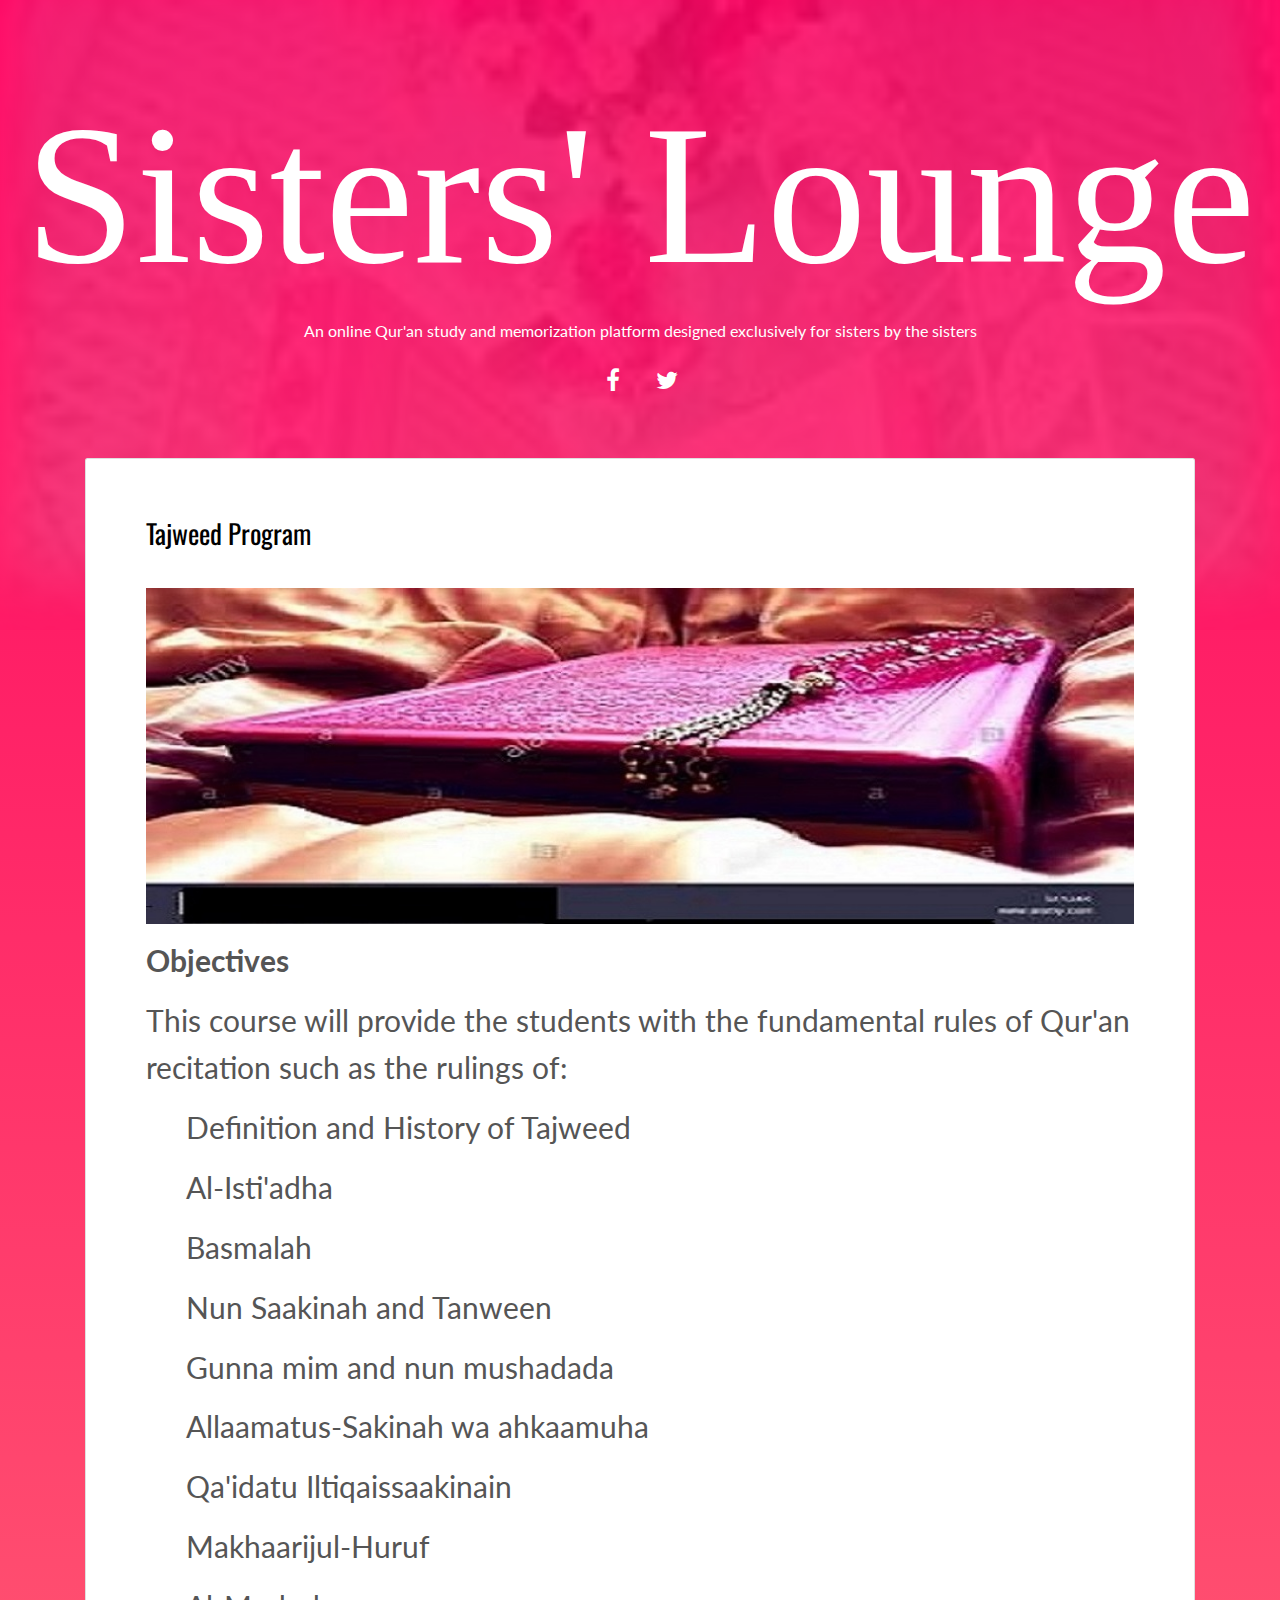
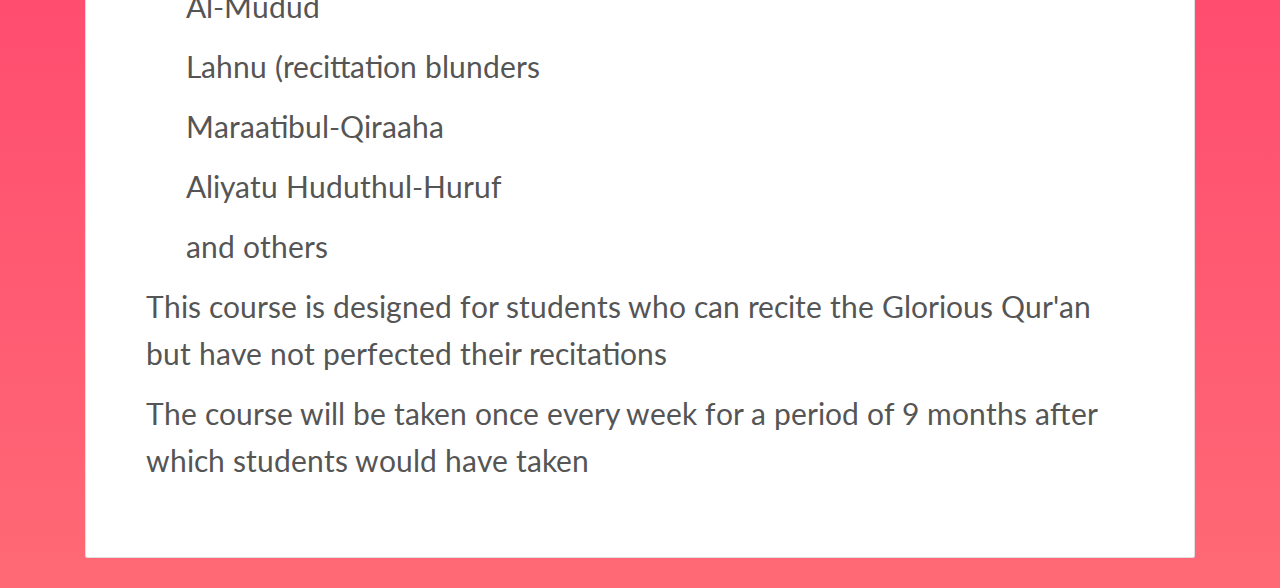
==== tajweed.html @ 4f0c455f "Add files via upload" ====
<!DOCTYPE html>
<html lang="en">

<head>
  <meta charset="UTF-8">
  <meta content="IE=edge" http-equiv="X-UA-Compatible">
 
  <title> Tajweed program</title>  
  <link rel="stylesheet" href="https://stackpath.bootstrapcdn.com/bootstrap/4.3.1/css/bootstrap.min.css" integrity="sha384-ggOyR0iXCbMQv3Xipma34MD+dH/1fQ784/j6cY/iJTQUOhcWr7x9JvoRxT2MZw1T" crossorigin="anonymous">
    
    <!-- Your own stylesheet -->
   													 
<link href="./main.d8e0d294.css" rel="stylesheet">
<link rel="stylesheet" type="text/css" href="style.css">


</head>

<body class="">

<!-- Add your content of header -->
<div class="background-color-layer" style="background-image: url('q4.jpg')"
></div> 

<main class="content-wrapper">
  <header class="white-text-container section-container">
    <div class="text-center">
      <h1>Sisters' Lounge</h1>
      <p>An online Qur'an study and memorization platform designed exclusively for sisters by the sisters</p>
      <p>
        <a class="fa-icon fa-icon-2x" href="/https://www.facebook.com/Sisterslounge?ref=bookmarks/" title="">
          <i class="fa fa-facebook"></i>
        </a>
        <a class="fa-icon fa-icon-2x" href="https://twitter.com/6terslounge/" title="">
          <i class="fa fa-twitter"></i>
        </a>
        
       
      </p>
    </div>
  </header>



<!-- Add your site or app content here -->
 
 <div class="container">
   <div class="row">
     <div class="col-xs-12">

        <div class="card">
          <div class="card-block">
            <h2> Tajweed Program</h2>
            <div class="row">
              <div class="col-md-12">
                <p><img src="quran 1.jpg" class="img-responsive" alt=""></p>
              </div>
              <div class="col-md-12 intro">

              <p><strong>Objectives</strong></p>
              <p>This course will provide the students with the fundamental rules of Qur'an recitation such as the rulings of:</p>
              <ul>Definition and History of Tajweed</ul>
              <ul>Al-Isti'adha</ul>
              <ul>Basmalah</ul>
              <ul>Nun Saakinah and Tanween</ul>
              <ul> Gunna mim and nun mushadada</ul> 
              <ul>Allaamatus-Sakinah wa ahkaamuha</ul>
              <ul>Qa'idatu Iltiqaissaakinain</ul>
              <ul> Makhaarijul-Huruf</ul>
              <ul>Al-Mudud</ul>
              <ul>Lahnu (recittation blunders</ul>
              <ul>Maraatibul-Qiraaha</ul>
              <ul>Aliyatu Huduthul-Huruf</ul>
              <ul> and others</ul>

              <p>This course is designed for students who can recite the Glorious Qur'an but have not perfected their recitations</p>

              <p> The course will be taken once every week for a period of 9 months after which students would have taken </p>

              </div>
            </div>
          </div>
        </div>
      </div>
    </div>
  </div>
</main>
</body>

</html>
---- main.d8e0d294.css ----
@import url(https://fonts.googleapis.com/css?family=Lato:400,700|Oswald);@import url(https://maxcdn.bootstrapcdn.com/font-awesome/4.7.0/css/font-awesome.min.css);/*!
 * Bootstrap v3.3.7 (http://getbootstrap.com)
 * Copyright 2011-2016 Twitter, Inc.
 * Licensed under MIT (https://github.com/twbs/bootstrap/blob/master/LICENSE)
 */
/*! normalize.css v3.0.3 | MIT License | github.com/necolas/normalize.css */html{font-family:sans-serif;-ms-text-size-adjust:100%;-webkit-text-size-adjust:100%}body{margin:0}article,aside,details,figcaption,figure,footer,header,hgroup,main,menu,nav,section,summary{display:block}audio,canvas,progress,video{display:inline-block;vertical-align:baseline}audio:not([controls]){display:none;height:0}[hidden],template{display:none}a{background-color:transparent}a:active,a:hover{outline:0}abbr[title]{border-bottom:1px dotted}b,strong{font-weight:700}dfn{font-style:italic}h1{font-size:2em;margin:.67em 0}mark{background:#ff0;color:#000}small{font-size:80%}sub,sup{font-size:75%;line-height:0;position:relative;vertical-align:baseline}sup{top:-.5em}sub{bottom:-.25em}img{border:0}svg:not(:root){overflow:hidden}figure{margin:1em 40px}hr{box-sizing:content-box;height:0}pre{overflow:auto}code,kbd,pre,samp{font-family:monospace,monospace;font-size:1em}button,input,optgroup,select,textarea{color:inherit;font:inherit;margin:0}button{overflow:visible}button,select{text-transform:none}button,html input[type=button],input[type=reset],input[type=submit]{-webkit-appearance:button;cursor:pointer}button[disabled],html input[disabled]{cursor:default}button::-moz-focus-inner,input::-moz-focus-inner{border:0;padding:0}input{line-height:normal}input[type=checkbox],input[type=radio]{box-sizing:border-box;padding:0}input[type=number]::-webkit-inner-spin-button,input[type=number]::-webkit-outer-spin-button{height:auto}input[type=search]{-webkit-appearance:textfield;box-sizing:content-box}input[type=search]::-webkit-search-cancel-button,input[type=search]::-webkit-search-decoration{-webkit-appearance:none}fieldset{border:1px solid silver;margin:0 2px;padding:.35em .625em .75em}textarea{overflow:auto}optgroup{font-weight:700}table{border-collapse:collapse;border-spacing:0}td,th{padding:0}

/*! Source: https://github.com/h5bp/html5-boilerplate/blob/master/src/css/main.css */@media print{*,:after,:before{background:transparent!important;color:#999!important;box-shadow:none!important;text-shadow:none!important}a,a:visited{text-decoration:underline}a[href]:after{content:" (" attr(href) ")"}abbr[title]:after{content:" (" attr(title) ")"}a[href^="#"]:after,a[href^="javascript:"]:after{content:""}blockquote,pre{border:1px solid #999;page-break-inside:avoid}thead{display:table-header-group}img,tr{page-break-inside:avoid}img{max-width:100%!important}h2,h3,p{orphans:3;widows:3}h2,h3{page-break-after:avoid}.navbar{display:none}.btn>.caret,.dropup>.btn>.caret{border-top-color:#000!important}.label{border:1px solid #000}.table{border-collapse:collapse!important}.table td,.table th{background-color:#fff!important}.table-bordered td,.table-bordered th{border:1px solid #ddd!important}}*,:after,:before{-webkit-box-sizing:border-box;-moz-box-sizing:border-box;box-sizing:border-box}html{font-size:10px;-webkit-tap-highlight-color:transparent}body{font-family:Lato,Helvetica,Arial,sans-serif;font-size:16px;line-height:1.58;color:#555;background-color:#fff}button,input,select,textarea{font-family:inherit;font-size:inherit;line-height:inherit}a{color:#ff0060;text-decoration:none}a:focus,a:hover{color:#b30043;text-decoration:underline}a:focus{outline:5px auto -webkit-focus-ring-color;outline-offset:-2px}figure{margin:0}img{vertical-align:middle}.img-responsive{display:block;max-width:100%;height:auto}.img-rounded{border-radius:6px}.img-thumbnail{padding:4px;line-height:1.58;background-color:#fff;border:1px solid #ddd;border-radius:4px;-webkit-transition:all .2s ease-in-out;-o-transition:all .2s ease-in-out;transition:all .2s ease-in-out;display:inline-block;max-width:100%;height:auto}.img-circle{border-radius:50%}hr{margin-top:25px;margin-bottom:25px;border:0;border-top:1px solid #eee}.sr-only{position:absolute;width:1px;height:1px;margin:-1px;padding:0;overflow:hidden;clip:rect(0,0,0,0);border:0}.sr-only-focusable:active,.sr-only-focusable:focus{position:static;width:auto;height:auto;margin:0;overflow:visible;clip:auto}[role=button]{cursor:pointer}.h1,.h2,.h3,.h4,.h5,.h6,h1,h2,h3,h4,h5,h6{font-family:Oswald,Helvetica,Arial,sans-serif;font-weight:400;line-height:1.1;color:#000}.h1 .small,.h1 small,.h2 .small,.h2 small,.h3 .small,.h3 small,.h4 .small,.h4 small,.h5 .small,.h5 small,.h6 .small,.h6 small,h1 .small,h1 small,h2 .small,h2 small,h3 .small,h3 small,h4 .small,h4 small,h5 .small,h5 small,h6 .small,h6 small{font-weight:400;line-height:1;color:#777}.h1,.h2,.h3,h1,h2,h3{margin-top:25px;margin-bottom:12.5px}.h1 .small,.h1 small,.h2 .small,.h2 small,.h3 .small,.h3 small,h1 .small,h1 small,h2 .small,h2 small,h3 .small,h3 small{font-size:65%}.h4,.h5,.h6,h4,h5,h6{margin-top:12.5px;margin-bottom:12.5px}.h4 .small,.h4 small,.h5 .small,.h5 small,.h6 .small,.h6 small,h4 .small,h4 small,h5 .small,h5 small,h6 .small,h6 small{font-size:75%}.h1,h1{font-size:63px}.h2,h2{font-size:27px}.h3,.h4,h3,h4{font-size:20px}.h5,h5{font-size:18px}.h6,h6{font-size:14px}p{margin:0 0 12.5px}.lead{margin-bottom:25px;font-size:18px;font-weight:300;line-height:1.4}@media (min-width:768px){.lead{font-size:24px}}.small,small{font-size:87%}.mark,mark{background-color:#fcf8e3;padding:.2em}.text-left{text-align:left}.text-right{text-align:right}.text-center{text-align:center}.text-justify{text-align:justify}.text-nowrap{white-space:nowrap}.text-lowercase{text-transform:lowercase}.initialism,.text-uppercase{text-transform:uppercase}.text-capitalize{text-transform:capitalize}.text-muted{color:#777}.text-primary{color:#ff0060}a.text-primary:focus,a.text-primary:hover{color:#cc004d}.text-success{color:#fff}a.text-success:focus,a.text-success:hover{color:#e6e6e6}.text-info{color:#31708f}a.text-info:focus,a.text-info:hover{color:#245269}.text-warning{color:#8a6d3b}a.text-warning:focus,a.text-warning:hover{color:#66512c}.text-danger{color:#fff}a.text-danger:focus,a.text-danger:hover{color:#e6e6e6}.bg-primary{color:#fff;background-color:#ff0060}a.bg-primary:focus,a.bg-primary:hover{background-color:#cc004d}.bg-success{background-color:#87e329}a.bg-success:focus,a.bg-success:hover{background-color:#6dc019}.bg-info{background-color:#d9edf7}a.bg-info:focus,a.bg-info:hover{background-color:#afd9ee}.bg-warning{background-color:#fcf8e3}a.bg-warning:focus,a.bg-warning:hover{background-color:#f7ecb5}.bg-danger{background-color:#ff2c74}a.bg-danger:focus,a.bg-danger:hover{background-color:#f80055}.page-header{padding-bottom:11.5px;margin:50px 0 25px;border-bottom:1px solid #eee}ol,ul{margin-top:0;margin-bottom:12.5px}ol ol,ol ul,ul ol,ul ul{margin-bottom:0}.list-inline,.list-unstyled{padding-left:0;list-style:none}.list-inline{margin-left:-5px}.list-inline>li{display:inline-block;padding-left:5px;padding-right:5px}dl{margin-top:0;margin-bottom:25px}dd,dt{line-height:1.58}dt{font-weight:700}dd{margin-left:0}.dl-horizontal dd:after,.dl-horizontal dd:before{content:" ";display:table}.dl-horizontal dd:after{clear:both}@media (min-width:768px){.dl-horizontal dt{float:left;width:160px;clear:left;text-align:right;overflow:hidden;text-overflow:ellipsis;white-space:nowrap}.dl-horizontal dd{margin-left:180px}}abbr[data-original-title],abbr[title]{cursor:help;border-bottom:1px dotted #777}.initialism{font-size:90%}blockquote{padding:12.5px 25px;margin:0 0 25px;font-size:20px;border-left:5px solid #eee}blockquote ol:last-child,blockquote p:last-child,blockquote ul:last-child{margin-bottom:0}blockquote .small,blockquote footer,blockquote small{display:block;font-size:80%;line-height:1.58;color:#777}blockquote .small:before,blockquote footer:before,blockquote small:before{content:"\2014   \A0"}.blockquote-reverse,blockquote.pull-right{padding-right:15px;padding-left:0;border-right:5px solid #eee;border-left:0;text-align:right}.blockquote-reverse .small:before,.blockquote-reverse footer:before,.blockquote-reverse small:before,blockquote.pull-right .small:before,blockquote.pull-right footer:before,blockquote.pull-right small:before{content:""}.blockquote-reverse .small:after,.blockquote-reverse footer:after,.blockquote-reverse small:after,blockquote.pull-right .small:after,blockquote.pull-right footer:after,blockquote.pull-right small:after{content:"\A0   \2014"}address{margin-bottom:25px;font-style:normal;line-height:1.58}code,kbd,pre,samp{font-family:Menlo,Monaco,Consolas,Courier New,monospace}code{color:#c7254e;background-color:#f9f2f4;border-radius:4px}code,kbd{padding:2px 4px;font-size:90%}kbd{color:#fff;background-color:#333;border-radius:3px;box-shadow:inset 0 -1px 0 rgba(0,0,0,.25)}kbd kbd{padding:0;font-size:100%;font-weight:700;box-shadow:none}pre{display:block;padding:12px;margin:0 0 12.5px;font-size:15px;line-height:1.58;word-break:break-all;word-wrap:break-word;color:#333;background-color:#f5f5f5;border:1px solid #ccc;border-radius:4px}pre code{padding:0;font-size:inherit;color:inherit;white-space:pre-wrap;background-color:transparent;border-radius:0}.pre-scrollable{max-height:340px;overflow-y:scroll}.container{margin-right:auto;margin-left:auto;padding-left:15px;padding-right:15px}.container:after,.container:before{content:" ";display:table}.container:after{clear:both}@media (min-width:768px){.container{width:750px}}@media (min-width:992px){.container{width:970px}}@media (min-width:1200px){.container{width:1170px}}.container-fluid{margin-right:auto;margin-left:auto;padding-left:15px;padding-right:15px}.container-fluid:after,.container-fluid:before{content:" ";display:table}.container-fluid:after{clear:both}.row{margin-left:-15px;margin-right:-15px}.row:after,.row:before{content:" ";display:table}.row:after{clear:both}.col-lg-1,.col-lg-2,.col-lg-3,.col-lg-4,.col-lg-5,.col-lg-6,.col-lg-7,.col-lg-8,.col-lg-9,.col-lg-10,.col-lg-11,.col-lg-12,.col-md-1,.col-md-2,.col-md-3,.col-md-4,.col-md-5,.col-md-6,.col-md-7,.col-md-8,.col-md-9,.col-md-10,.col-md-11,.col-md-12,.col-sm-1,.col-sm-2,.col-sm-3,.col-sm-4,.col-sm-5,.col-sm-6,.col-sm-7,.col-sm-8,.col-sm-9,.col-sm-10,.col-sm-11,.col-sm-12,.col-xs-1,.col-xs-2,.col-xs-3,.col-xs-4,.col-xs-5,.col-xs-6,.col-xs-7,.col-xs-8,.col-xs-9,.col-xs-10,.col-xs-11,.col-xs-12{position:relative;min-height:1px;padding-left:15px;padding-right:15px}.col-xs-1,.col-xs-2,.col-xs-3,.col-xs-4,.col-xs-5,.col-xs-6,.col-xs-7,.col-xs-8,.col-xs-9,.col-xs-10,.col-xs-11,.col-xs-12{float:left}.col-xs-1{width:8.33333%}.col-xs-2{width:16.66667%}.col-xs-3{width:25%}.col-xs-4{width:33.33333%}.col-xs-5{width:41.66667%}.col-xs-6{width:50%}.col-xs-7{width:58.33333%}.col-xs-8{width:66.66667%}.col-xs-9{width:75%}.col-xs-10{width:83.33333%}.col-xs-11{width:91.66667%}.col-xs-12{width:100%}.col-xs-pull-0{right:auto}.col-xs-pull-1{right:8.33333%}.col-xs-pull-2{right:16.66667%}.col-xs-pull-3{right:25%}.col-xs-pull-4{right:33.33333%}.col-xs-pull-5{right:41.66667%}.col-xs-pull-6{right:50%}.col-xs-pull-7{right:58.33333%}.col-xs-pull-8{right:66.66667%}.col-xs-pull-9{right:75%}.col-xs-pull-10{right:83.33333%}.col-xs-pull-11{right:91.66667%}.col-xs-pull-12{right:100%}.col-xs-push-0{left:auto}.col-xs-push-1{left:8.33333%}.col-xs-push-2{left:16.66667%}.col-xs-push-3{left:25%}.col-xs-push-4{left:33.33333%}.col-xs-push-5{left:41.66667%}.col-xs-push-6{left:50%}.col-xs-push-7{left:58.33333%}.col-xs-push-8{left:66.66667%}.col-xs-push-9{left:75%}.col-xs-push-10{left:83.33333%}.col-xs-push-11{left:91.66667%}.col-xs-push-12{left:100%}.col-xs-offset-0{margin-left:0}.col-xs-offset-1{margin-left:8.33333%}.col-xs-offset-2{margin-left:16.66667%}.col-xs-offset-3{margin-left:25%}.col-xs-offset-4{margin-left:33.33333%}.col-xs-offset-5{margin-left:41.66667%}.col-xs-offset-6{margin-left:50%}.col-xs-offset-7{margin-left:58.33333%}.col-xs-offset-8{margin-left:66.66667%}.col-xs-offset-9{margin-left:75%}.col-xs-offset-10{margin-left:83.33333%}.col-xs-offset-11{margin-left:91.66667%}.col-xs-offset-12{margin-left:100%}@media (min-width:768px){.col-sm-1,.col-sm-2,.col-sm-3,.col-sm-4,.col-sm-5,.col-sm-6,.col-sm-7,.col-sm-8,.col-sm-9,.col-sm-10,.col-sm-11,.col-sm-12{float:left}.col-sm-1{width:8.33333%}.col-sm-2{width:16.66667%}.col-sm-3{width:25%}.col-sm-4{width:33.33333%}.col-sm-5{width:41.66667%}.col-sm-6{width:50%}.col-sm-7{width:58.33333%}.col-sm-8{width:66.66667%}.col-sm-9{width:75%}.col-sm-10{width:83.33333%}.col-sm-11{width:91.66667%}.col-sm-12{width:100%}.col-sm-pull-0{right:auto}.col-sm-pull-1{right:8.33333%}.col-sm-pull-2{right:16.66667%}.col-sm-pull-3{right:25%}.col-sm-pull-4{right:33.33333%}.col-sm-pull-5{right:41.66667%}.col-sm-pull-6{right:50%}.col-sm-pull-7{right:58.33333%}.col-sm-pull-8{right:66.66667%}.col-sm-pull-9{right:75%}.col-sm-pull-10{right:83.33333%}.col-sm-pull-11{right:91.66667%}.col-sm-pull-12{right:100%}.col-sm-push-0{left:auto}.col-sm-push-1{left:8.33333%}.col-sm-push-2{left:16.66667%}.col-sm-push-3{left:25%}.col-sm-push-4{left:33.33333%}.col-sm-push-5{left:41.66667%}.col-sm-push-6{left:50%}.col-sm-push-7{left:58.33333%}.col-sm-push-8{left:66.66667%}.col-sm-push-9{left:75%}.col-sm-push-10{left:83.33333%}.col-sm-push-11{left:91.66667%}.col-sm-push-12{left:100%}.col-sm-offset-0{margin-left:0}.col-sm-offset-1{margin-left:8.33333%}.col-sm-offset-2{margin-left:16.66667%}.col-sm-offset-3{margin-left:25%}.col-sm-offset-4{margin-left:33.33333%}.col-sm-offset-5{margin-left:41.66667%}.col-sm-offset-6{margin-left:50%}.col-sm-offset-7{margin-left:58.33333%}.col-sm-offset-8{margin-left:66.66667%}.col-sm-offset-9{margin-left:75%}.col-sm-offset-10{margin-left:83.33333%}.col-sm-offset-11{margin-left:91.66667%}.col-sm-offset-12{margin-left:100%}}@media (min-width:992px){.col-md-1,.col-md-2,.col-md-3,.col-md-4,.col-md-5,.col-md-6,.col-md-7,.col-md-8,.col-md-9,.col-md-10,.col-md-11,.col-md-12{float:left}.col-md-1{width:8.33333%}.col-md-2{width:16.66667%}.col-md-3{width:25%}.col-md-4{width:33.33333%}.col-md-5{width:41.66667%}.col-md-6{width:50%}.col-md-7{width:58.33333%}.col-md-8{width:66.66667%}.col-md-9{width:75%}.col-md-10{width:83.33333%}.col-md-11{width:91.66667%}.col-md-12{width:100%}.col-md-pull-0{right:auto}.col-md-pull-1{right:8.33333%}.col-md-pull-2{right:16.66667%}.col-md-pull-3{right:25%}.col-md-pull-4{right:33.33333%}.col-md-pull-5{right:41.66667%}.col-md-pull-6{right:50%}.col-md-pull-7{right:58.33333%}.col-md-pull-8{right:66.66667%}.col-md-pull-9{right:75%}.col-md-pull-10{right:83.33333%}.col-md-pull-11{right:91.66667%}.col-md-pull-12{right:100%}.col-md-push-0{left:auto}.col-md-push-1{left:8.33333%}.col-md-push-2{left:16.66667%}.col-md-push-3{left:25%}.col-md-push-4{left:33.33333%}.col-md-push-5{left:41.66667%}.col-md-push-6{left:50%}.col-md-push-7{left:58.33333%}.col-md-push-8{left:66.66667%}.col-md-push-9{left:75%}.col-md-push-10{left:83.33333%}.col-md-push-11{left:91.66667%}.col-md-push-12{left:100%}.col-md-offset-0{margin-left:0}.col-md-offset-1{margin-left:8.33333%}.col-md-offset-2{margin-left:16.66667%}.col-md-offset-3{margin-left:25%}.col-md-offset-4{margin-left:33.33333%}.col-md-offset-5{margin-left:41.66667%}.col-md-offset-6{margin-left:50%}.col-md-offset-7{margin-left:58.33333%}.col-md-offset-8{margin-left:66.66667%}.col-md-offset-9{margin-left:75%}.col-md-offset-10{margin-left:83.33333%}.col-md-offset-11{margin-left:91.66667%}.col-md-offset-12{margin-left:100%}}@media (min-width:1200px){.col-lg-1,.col-lg-2,.col-lg-3,.col-lg-4,.col-lg-5,.col-lg-6,.col-lg-7,.col-lg-8,.col-lg-9,.col-lg-10,.col-lg-11,.col-lg-12{float:left}.col-lg-1{width:8.33333%}.col-lg-2{width:16.66667%}.col-lg-3{width:25%}.col-lg-4{width:33.33333%}.col-lg-5{width:41.66667%}.col-lg-6{width:50%}.col-lg-7{width:58.33333%}.col-lg-8{width:66.66667%}.col-lg-9{width:75%}.col-lg-10{width:83.33333%}.col-lg-11{width:91.66667%}.col-lg-12{width:100%}.col-lg-pull-0{right:auto}.col-lg-pull-1{right:8.33333%}.col-lg-pull-2{right:16.66667%}.col-lg-pull-3{right:25%}.col-lg-pull-4{right:33.33333%}.col-lg-pull-5{right:41.66667%}.col-lg-pull-6{right:50%}.col-lg-pull-7{right:58.33333%}.col-lg-pull-8{right:66.66667%}.col-lg-pull-9{right:75%}.col-lg-pull-10{right:83.33333%}.col-lg-pull-11{right:91.66667%}.col-lg-pull-12{right:100%}.col-lg-push-0{left:auto}.col-lg-push-1{left:8.33333%}.col-lg-push-2{left:16.66667%}.col-lg-push-3{left:25%}.col-lg-push-4{left:33.33333%}.col-lg-push-5{left:41.66667%}.col-lg-push-6{left:50%}.col-lg-push-7{left:58.33333%}.col-lg-push-8{left:66.66667%}.col-lg-push-9{left:75%}.col-lg-push-10{left:83.33333%}.col-lg-push-11{left:91.66667%}.col-lg-push-12{left:100%}.col-lg-offset-0{margin-left:0}.col-lg-offset-1{margin-left:8.33333%}.col-lg-offset-2{margin-left:16.66667%}.col-lg-offset-3{margin-left:25%}.col-lg-offset-4{margin-left:33.33333%}.col-lg-offset-5{margin-left:41.66667%}.col-lg-offset-6{margin-left:50%}.col-lg-offset-7{margin-left:58.33333%}.col-lg-offset-8{margin-left:66.66667%}.col-lg-offset-9{margin-left:75%}.col-lg-offset-10{margin-left:83.33333%}.col-lg-offset-11{margin-left:91.66667%}.col-lg-offset-12{margin-left:100%}}table{background-color:transparent}caption{padding-top:8px;padding-bottom:8px;color:#777}caption,th{text-align:left}.table{width:100%;max-width:100%;margin-bottom:25px}.table>tbody>tr>td,.table>tbody>tr>th,.table>tfoot>tr>td,.table>tfoot>tr>th,.table>thead>tr>td,.table>thead>tr>th{padding:8px;line-height:1.58;vertical-align:top;border-top:1px solid #ddd}.table>thead>tr>th{vertical-align:bottom;border-bottom:2px solid #ddd}.table>caption+thead>tr:first-child>td,.table>caption+thead>tr:first-child>th,.table>colgroup+thead>tr:first-child>td,.table>colgroup+thead>tr:first-child>th,.table>thead:first-child>tr:first-child>td,.table>thead:first-child>tr:first-child>th{border-top:0}.table>tbody+tbody{border-top:2px solid #ddd}.table .table{background-color:#fff}.table-condensed>tbody>tr>td,.table-condensed>tbody>tr>th,.table-condensed>tfoot>tr>td,.table-condensed>tfoot>tr>th,.table-condensed>thead>tr>td,.table-condensed>thead>tr>th{padding:5px}.table-bordered,.table-bordered>tbody>tr>td,.table-bordered>tbody>tr>th,.table-bordered>tfoot>tr>td,.table-bordered>tfoot>tr>th,.table-bordered>thead>tr>td,.table-bordered>thead>tr>th{border:1px solid #ddd}.table-bordered>thead>tr>td,.table-bordered>thead>tr>th{border-bottom-width:2px}.table-striped>tbody>tr:nth-of-type(odd){background-color:#f9f9f9}.table-hover>tbody>tr:hover{background-color:#f5f5f5}table col[class*=col-]{position:static;float:none;display:table-column}table td[class*=col-],table th[class*=col-]{position:static;float:none;display:table-cell}.table>tbody>tr.active>td,.table>tbody>tr.active>th,.table>tbody>tr>td.active,.table>tbody>tr>th.active,.table>tfoot>tr.active>td,.table>tfoot>tr.active>th,.table>tfoot>tr>td.active,.table>tfoot>tr>th.active,.table>thead>tr.active>td,.table>thead>tr.active>th,.table>thead>tr>td.active,.table>thead>tr>th.active{background-color:#f5f5f5}.table-hover>tbody>tr.active:hover>td,.table-hover>tbody>tr.active:hover>th,.table-hover>tbody>tr:hover>.active,.table-hover>tbody>tr>td.active:hover,.table-hover>tbody>tr>th.active:hover{background-color:#e8e8e8}.table>tbody>tr.success>td,.table>tbody>tr.success>th,.table>tbody>tr>td.success,.table>tbody>tr>th.success,.table>tfoot>tr.success>td,.table>tfoot>tr.success>th,.table>tfoot>tr>td.success,.table>tfoot>tr>th.success,.table>thead>tr.success>td,.table>thead>tr.success>th,.table>thead>tr>td.success,.table>thead>tr>th.success{background-color:#87e329}.table-hover>tbody>tr.success:hover>td,.table-hover>tbody>tr.success:hover>th,.table-hover>tbody>tr:hover>.success,.table-hover>tbody>tr>td.success:hover,.table-hover>tbody>tr>th.success:hover{background-color:#7ad61c}.table>tbody>tr.info>td,.table>tbody>tr.info>th,.table>tbody>tr>td.info,.table>tbody>tr>th.info,.table>tfoot>tr.info>td,.table>tfoot>tr.info>th,.table>tfoot>tr>td.info,.table>tfoot>tr>th.info,.table>thead>tr.info>td,.table>thead>tr.info>th,.table>thead>tr>td.info,.table>thead>tr>th.info{background-color:#d9edf7}.table-hover>tbody>tr.info:hover>td,.table-hover>tbody>tr.info:hover>th,.table-hover>tbody>tr:hover>.info,.table-hover>tbody>tr>td.info:hover,.table-hover>tbody>tr>th.info:hover{background-color:#c4e3f3}.table>tbody>tr.warning>td,.table>tbody>tr.warning>th,.table>tbody>tr>td.warning,.table>tbody>tr>th.warning,.table>tfoot>tr.warning>td,.table>tfoot>tr.warning>th,.table>tfoot>tr>td.warning,.table>tfoot>tr>th.warning,.table>thead>tr.warning>td,.table>thead>tr.warning>th,.table>thead>tr>td.warning,.table>thead>tr>th.warning{background-color:#fcf8e3}.table-hover>tbody>tr.warning:hover>td,.table-hover>tbody>tr.warning:hover>th,.table-hover>tbody>tr:hover>.warning,.table-hover>tbody>tr>td.warning:hover,.table-hover>tbody>tr>th.warning:hover{background-color:#faf2cc}.table>tbody>tr.danger>td,.table>tbody>tr.danger>th,.table>tbody>tr>td.danger,.table>tbody>tr>th.danger,.table>tfoot>tr.danger>td,.table>tfoot>tr.danger>th,.table>tfoot>tr>td.danger,.table>tfoot>tr>th.danger,.table>thead>tr.danger>td,.table>thead>tr.danger>th,.table>thead>tr>td.danger,.table>thead>tr>th.danger{background-color:#ff2c74}.table-hover>tbody>tr.danger:hover>td,.table-hover>tbody>tr.danger:hover>th,.table-hover>tbody>tr:hover>.danger,.table-hover>tbody>tr>td.danger:hover,.table-hover>tbody>tr>th.danger:hover{background-color:#ff1363}.table-responsive{overflow-x:auto;min-height:.01%}@media screen and (max-width:767px){.table-responsive{width:100%;margin-bottom:18.75px;overflow-y:hidden;-ms-overflow-style:-ms-autohiding-scrollbar;border:1px solid #ddd}.table-responsive>.table{margin-bottom:0}.table-responsive>.table>tbody>tr>td,.table-responsive>.table>tbody>tr>th,.table-responsive>.table>tfoot>tr>td,.table-responsive>.table>tfoot>tr>th,.table-responsive>.table>thead>tr>td,.table-responsive>.table>thead>tr>th{white-space:nowrap}.table-responsive>.table-bordered{border:0}.table-responsive>.table-bordered>tbody>tr>td:first-child,.table-responsive>.table-bordered>tbody>tr>th:first-child,.table-responsive>.table-bordered>tfoot>tr>td:first-child,.table-responsive>.table-bordered>tfoot>tr>th:first-child,.table-responsive>.table-bordered>thead>tr>td:first-child,.table-responsive>.table-bordered>thead>tr>th:first-child{border-left:0}.table-responsive>.table-bordered>tbody>tr>td:last-child,.table-responsive>.table-bordered>tbody>tr>th:last-child,.table-responsive>.table-bordered>tfoot>tr>td:last-child,.table-responsive>.table-bordered>tfoot>tr>th:last-child,.table-responsive>.table-bordered>thead>tr>td:last-child,.table-responsive>.table-bordered>thead>tr>th:last-child{border-right:0}.table-responsive>.table-bordered>tbody>tr:last-child>td,.table-responsive>.table-bordered>tbody>tr:last-child>th,.table-responsive>.table-bordered>tfoot>tr:last-child>td,.table-responsive>.table-bordered>tfoot>tr:last-child>th{border-bottom:0}}fieldset{margin:0;min-width:0}fieldset,legend{padding:0;border:0}legend{display:block;width:100%;margin-bottom:25px;font-size:24px;line-height:inherit;color:#333;border-bottom:1px solid #e5e5e5}label{display:inline-block;max-width:100%;margin-bottom:5px;font-weight:700}input[type=search]{-webkit-box-sizing:border-box;-moz-box-sizing:border-box;box-sizing:border-box}input[type=checkbox],input[type=radio]{margin:4px 0 0;margin-top:1px\9;line-height:normal}input[type=file]{display:block}input[type=range]{display:block;width:100%}select[multiple],select[size]{height:auto}input[type=checkbox]:focus,input[type=file]:focus,input[type=radio]:focus{outline:5px auto -webkit-focus-ring-color;outline-offset:-2px}output{padding-top:9px}.form-control,output{display:block;font-size:16px;line-height:1.58;color:#555}.form-control{width:100%;height:43px;padding:8px 16px;background-color:#eee;background-image:none;border:1px solid transparent;border-radius:4px;-webkit-box-shadow:inset 0 1px 1px rgba(0,0,0,.075);box-shadow:inset 0 1px 1px rgba(0,0,0,.075);-webkit-transition:border-color .15s ease-in-out,box-shadow .15s ease-in-out;-o-transition:border-color ease-in-out .15s,box-shadow ease-in-out .15s;transition:border-color .15s ease-in-out,box-shadow .15s ease-in-out}.form-control:focus{border-color:#66afe9;-webkit-box-shadow:inset 0 1px 1px rgba(0,0,0,.075),0 0 8px rgba(102,175,233,.6);box-shadow:inset 0 1px 1px rgba(0,0,0,.075),0 0 8px rgba(102,175,233,.6)}.form-control::-moz-placeholder{color:#999;opacity:1}.form-control:-ms-input-placeholder{color:#999}.form-control::-webkit-input-placeholder{color:#999}.form-control::-ms-expand{border:0;background-color:transparent}.form-control[disabled],.form-control[readonly],fieldset[disabled] .form-control{background-color:#eee;opacity:1}.form-control[disabled],fieldset[disabled] .form-control{cursor:not-allowed}textarea.form-control{height:auto}input[type=search]{-webkit-appearance:none}@media screen and (-webkit-min-device-pixel-ratio:0){input[type=date].form-control,input[type=datetime-local].form-control,input[type=month].form-control,input[type=time].form-control{line-height:43px}.input-group-sm>.input-group-btn>input[type=date].btn,.input-group-sm>.input-group-btn>input[type=datetime-local].btn,.input-group-sm>.input-group-btn>input[type=month].btn,.input-group-sm>.input-group-btn>input[type=time].btn,.input-group-sm>input[type=date].form-control,.input-group-sm>input[type=date].input-group-addon,.input-group-sm>input[type=datetime-local].form-control,.input-group-sm>input[type=datetime-local].input-group-addon,.input-group-sm>input[type=month].form-control,.input-group-sm>input[type=month].input-group-addon,.input-group-sm>input[type=time].form-control,.input-group-sm>input[type=time].input-group-addon,.input-group-sm input[type=date],.input-group-sm input[type=datetime-local],.input-group-sm input[type=month],.input-group-sm input[type=time],input[type=date].input-sm,input[type=datetime-local].input-sm,input[type=month].input-sm,input[type=time].input-sm{line-height:35px}.input-group-lg>.input-group-btn>input[type=date].btn,.input-group-lg>.input-group-btn>input[type=datetime-local].btn,.input-group-lg>.input-group-btn>input[type=month].btn,.input-group-lg>.input-group-btn>input[type=time].btn,.input-group-lg>input[type=date].form-control,.input-group-lg>input[type=date].input-group-addon,.input-group-lg>input[type=datetime-local].form-control,.input-group-lg>input[type=datetime-local].input-group-addon,.input-group-lg>input[type=month].form-control,.input-group-lg>input[type=month].input-group-addon,.input-group-lg>input[type=time].form-control,.input-group-lg>input[type=time].input-group-addon,.input-group-lg input[type=date],.input-group-lg input[type=datetime-local],.input-group-lg input[type=month],.input-group-lg input[type=time],input[type=date].input-lg,input[type=datetime-local].input-lg,input[type=month].input-lg,input[type=time].input-lg{line-height:53px}}.form-group{margin-bottom:15px}.checkbox,.radio{position:relative;display:block;margin-top:10px;margin-bottom:10px}.checkbox label,.radio label{min-height:25px;padding-left:20px;margin-bottom:0;font-weight:400;cursor:pointer}.checkbox-inline input[type=checkbox],.checkbox input[type=checkbox],.radio-inline input[type=radio],.radio input[type=radio]{position:absolute;margin-left:-20px;margin-top:4px\9}.checkbox+.checkbox,.radio+.radio{margin-top:-5px}.checkbox-inline,.radio-inline{position:relative;display:inline-block;padding-left:20px;margin-bottom:0;vertical-align:middle;font-weight:400;cursor:pointer}.checkbox-inline+.checkbox-inline,.radio-inline+.radio-inline{margin-top:0;margin-left:10px}.checkbox-inline.disabled,.checkbox.disabled label,.radio-inline.disabled,.radio.disabled label,fieldset[disabled] .checkbox-inline,fieldset[disabled] .checkbox label,fieldset[disabled] .radio-inline,fieldset[disabled] .radio label,fieldset[disabled] input[type=checkbox],fieldset[disabled] input[type=radio],input[type=checkbox].disabled,input[type=checkbox][disabled],input[type=radio].disabled,input[type=radio][disabled]{cursor:not-allowed}.form-control-static{padding-top:9px;padding-bottom:9px;margin-bottom:0;min-height:41px}.form-control-static.input-lg,.form-control-static.input-sm,.input-group-lg>.form-control-static.form-control,.input-group-lg>.form-control-static.input-group-addon,.input-group-lg>.input-group-btn>.form-control-static.btn,.input-group-sm>.form-control-static.form-control,.input-group-sm>.form-control-static.input-group-addon,.input-group-sm>.input-group-btn>.form-control-static.btn{padding-left:0;padding-right:0}.input-group-sm>.form-control,.input-group-sm>.input-group-addon,.input-group-sm>.input-group-btn>.btn,.input-sm{height:35px;padding:6px 12px;font-size:14px;line-height:1.5;border-radius:3px}.input-group-sm>.input-group-btn>select.btn,.input-group-sm>select.form-control,.input-group-sm>select.input-group-addon,select.input-sm{height:35px;line-height:35px}.input-group-sm>.input-group-btn>select[multiple].btn,.input-group-sm>.input-group-btn>textarea.btn,.input-group-sm>select[multiple].form-control,.input-group-sm>select[multiple].input-group-addon,.input-group-sm>textarea.form-control,.input-group-sm>textarea.input-group-addon,select[multiple].input-sm,textarea.input-sm{height:auto}.form-group-sm .form-control{height:35px;padding:6px 12px;font-size:14px;line-height:1.5;border-radius:3px}.form-group-sm select.form-control{height:35px;line-height:35px}.form-group-sm select[multiple].form-control,.form-group-sm textarea.form-control{height:auto}.form-group-sm .form-control-static{height:35px;min-height:39px;padding:7px 12px;font-size:14px;line-height:1.5}.input-group-lg>.form-control,.input-group-lg>.input-group-addon,.input-group-lg>.input-group-btn>.btn,.input-lg{height:53px;padding:12px 20px;font-size:20px;line-height:1.33333;border-radius:6px}.input-group-lg>.input-group-btn>select.btn,.input-group-lg>select.form-control,.input-group-lg>select.input-group-addon,select.input-lg{height:53px;line-height:53px}.input-group-lg>.input-group-btn>select[multiple].btn,.input-group-lg>.input-group-btn>textarea.btn,.input-group-lg>select[multiple].form-control,.input-group-lg>select[multiple].input-group-addon,.input-group-lg>textarea.form-control,.input-group-lg>textarea.input-group-addon,select[multiple].input-lg,textarea.input-lg{height:auto}.form-group-lg .form-control{height:53px;padding:12px 20px;font-size:20px;line-height:1.33333;border-radius:6px}.form-group-lg select.form-control{height:53px;line-height:53px}.form-group-lg select[multiple].form-control,.form-group-lg textarea.form-control{height:auto}.form-group-lg .form-control-static{height:53px;min-height:45px;padding:13px 20px;font-size:20px;line-height:1.33333}.has-feedback{position:relative}.has-feedback .form-control{padding-right:53.75px}.form-control-feedback{position:absolute;top:0;right:0;z-index:2;display:block;width:43px;height:43px;line-height:43px;text-align:center;pointer-events:none}.form-group-lg .form-control+.form-control-feedback,.input-group-lg+.form-control-feedback,.input-group-lg>.form-control+.form-control-feedback,.input-group-lg>.input-group-addon+.form-control-feedback,.input-group-lg>.input-group-btn>.btn+.form-control-feedback,.input-lg+.form-control-feedback{width:53px;height:53px;line-height:53px}.form-group-sm .form-control+.form-control-feedback,.input-group-sm+.form-control-feedback,.input-group-sm>.form-control+.form-control-feedback,.input-group-sm>.input-group-addon+.form-control-feedback,.input-group-sm>.input-group-btn>.btn+.form-control-feedback,.input-sm+.form-control-feedback{width:35px;height:35px;line-height:35px}.has-success .checkbox,.has-success .checkbox-inline,.has-success.checkbox-inline label,.has-success.checkbox label,.has-success .control-label,.has-success .help-block,.has-success .radio,.has-success .radio-inline,.has-success.radio-inline label,.has-success.radio label{color:#fff}.has-success .form-control{border-color:#fff;-webkit-box-shadow:inset 0 1px 1px rgba(0,0,0,.075);box-shadow:inset 0 1px 1px rgba(0,0,0,.075)}.has-success .form-control:focus{border-color:#e6e6e6;-webkit-box-shadow:inset 0 1px 1px rgba(0,0,0,.075),0 0 6px #fff;box-shadow:inset 0 1px 1px rgba(0,0,0,.075),0 0 6px #fff}.has-success .input-group-addon{color:#fff;border-color:#fff;background-color:#87e329}.has-success .form-control-feedback{color:#fff}.has-warning .checkbox,.has-warning .checkbox-inline,.has-warning.checkbox-inline label,.has-warning.checkbox label,.has-warning .control-label,.has-warning .help-block,.has-warning .radio,.has-warning .radio-inline,.has-warning.radio-inline label,.has-warning.radio label{color:#8a6d3b}.has-warning .form-control{border-color:#8a6d3b;-webkit-box-shadow:inset 0 1px 1px rgba(0,0,0,.075);box-shadow:inset 0 1px 1px rgba(0,0,0,.075)}.has-warning .form-control:focus{border-color:#66512c;-webkit-box-shadow:inset 0 1px 1px rgba(0,0,0,.075),0 0 6px #c0a16b;box-shadow:inset 0 1px 1px rgba(0,0,0,.075),0 0 6px #c0a16b}.has-warning .input-group-addon{color:#8a6d3b;border-color:#8a6d3b;background-color:#fcf8e3}.has-warning .form-control-feedback{color:#8a6d3b}.has-error .checkbox,.has-error .checkbox-inline,.has-error.checkbox-inline label,.has-error.checkbox label,.has-error .control-label,.has-error .help-block,.has-error .radio,.has-error .radio-inline,.has-error.radio-inline label,.has-error.radio label{color:#fff}.has-error .form-control{border-color:#fff;-webkit-box-shadow:inset 0 1px 1px rgba(0,0,0,.075);box-shadow:inset 0 1px 1px rgba(0,0,0,.075)}.has-error .form-control:focus{border-color:#e6e6e6;-webkit-box-shadow:inset 0 1px 1px rgba(0,0,0,.075),0 0 6px #fff;box-shadow:inset 0 1px 1px rgba(0,0,0,.075),0 0 6px #fff}.has-error .input-group-addon{color:#fff;border-color:#fff;background-color:#ff2c74}.has-error .form-control-feedback{color:#fff}.has-feedback label~.form-control-feedback{top:30px}.has-feedback label.sr-only~.form-control-feedback{top:0}.help-block{display:block;margin-top:5px;margin-bottom:10px;color:#959595}@media (min-width:768px){.form-inline .form-group{display:inline-block;margin-bottom:0;vertical-align:middle}.form-inline .form-control{display:inline-block;width:auto;vertical-align:middle}.form-inline .form-control-static{display:inline-block}.form-inline .input-group{display:inline-table;vertical-align:middle}.form-inline .input-group .form-control,.form-inline .input-group .input-group-addon,.form-inline .input-group .input-group-btn{width:auto}.form-inline .input-group>.form-control{width:100%}.form-inline .control-label{margin-bottom:0;vertical-align:middle}.form-inline .checkbox,.form-inline .radio{display:inline-block;margin-top:0;margin-bottom:0;vertical-align:middle}.form-inline .checkbox label,.form-inline .radio label{padding-left:0}.form-inline .checkbox input[type=checkbox],.form-inline .radio input[type=radio]{position:relative;margin-left:0}.form-inline .has-feedback .form-control-feedback{top:0}}.form-horizontal .checkbox,.form-horizontal .checkbox-inline,.form-horizontal .radio,.form-horizontal .radio-inline{margin-top:0;margin-bottom:0;padding-top:9px}.form-horizontal .checkbox,.form-horizontal .radio{min-height:34px}.form-horizontal .form-group{margin-left:-15px;margin-right:-15px}.form-horizontal .form-group:after,.form-horizontal .form-group:before{content:" ";display:table}.form-horizontal .form-group:after{clear:both}@media (min-width:768px){.form-horizontal .control-label{text-align:right;margin-bottom:0;padding-top:9px}}.form-horizontal .has-feedback .form-control-feedback{right:15px}@media (min-width:768px){.form-horizontal .form-group-lg .control-label{padding-top:13px;font-size:20px}}@media (min-width:768px){.form-horizontal .form-group-sm .control-label{padding-top:7px;font-size:14px}}.btn{display:inline-block;margin-bottom:0;font-weight:400;text-align:center;vertical-align:middle;touch-action:manipulation;cursor:pointer;background-image:none;border:1px solid transparent;white-space:nowrap;padding:8px 16px;font-size:16px;line-height:1.58;border-radius:50px;-webkit-user-select:none;-moz-user-select:none;-ms-user-select:none;user-select:none}.btn.active.focus,.btn.active:focus,.btn.focus,.btn:active.focus,.btn:active:focus,.btn:focus{outline:5px auto -webkit-focus-ring-color;outline-offset:-2px}.btn.focus,.btn:focus,.btn:hover{color:#555;text-decoration:none}.btn.active,.btn:active{outline:0;background-image:none;-webkit-box-shadow:inset 0 3px 5px rgba(0,0,0,.125);box-shadow:inset 0 3px 5px rgba(0,0,0,.125)}.btn.disabled,.btn[disabled],fieldset[disabled] .btn{cursor:not-allowed;opacity:.65;filter:alpha(opacity=65);-webkit-box-shadow:none;box-shadow:none}a.btn.disabled,fieldset[disabled] a.btn{pointer-events:none}.btn-default{color:#555;background-color:#fff;border-color:#ccc}.btn-default.focus,.btn-default:focus{color:#555;background-color:#e6e6e6;border-color:#8c8c8c}.btn-default.active,.btn-default:active,.btn-default:hover,.open>.btn-default.dropdown-toggle{color:#555;background-color:#e6e6e6;border-color:#adadad}.btn-default.active.focus,.btn-default.active:focus,.btn-default.active:hover,.btn-default:active.focus,.btn-default:active:focus,.btn-default:active:hover,.open>.btn-default.dropdown-toggle.focus,.open>.btn-default.dropdown-toggle:focus,.open>.btn-default.dropdown-toggle:hover{color:#555;background-color:#d4d4d4;border-color:#8c8c8c}.btn-default.active,.btn-default:active,.open>.btn-default.dropdown-toggle{background-image:none}.btn-default.disabled.focus,.btn-default.disabled:focus,.btn-default.disabled:hover,.btn-default[disabled].focus,.btn-default[disabled]:focus,.btn-default[disabled]:hover,fieldset[disabled] .btn-default.focus,fieldset[disabled] .btn-default:focus,fieldset[disabled] .btn-default:hover{background-color:#fff;border-color:#ccc}.btn-default .badge{color:#fff;background-color:#555}.btn-primary{color:#fff;background-color:#ff0060;border-color:#ff0060}.btn-primary.focus,.btn-primary:focus{color:#fff;background-color:#cc004d;border-color:#800030}.btn-primary.active,.btn-primary:active,.btn-primary:hover,.open>.btn-primary.dropdown-toggle{color:#fff;background-color:#cc004d;border-color:#c20049}.btn-primary.active.focus,.btn-primary.active:focus,.btn-primary.active:hover,.btn-primary:active.focus,.btn-primary:active:focus,.btn-primary:active:hover,.open>.btn-primary.dropdown-toggle.focus,.open>.btn-primary.dropdown-toggle:focus,.open>.btn-primary.dropdown-toggle:hover{color:#fff;background-color:#a8003f;border-color:#800030}.btn-primary.active,.btn-primary:active,.open>.btn-primary.dropdown-toggle{background-image:none}.btn-primary.disabled.focus,.btn-primary.disabled:focus,.btn-primary.disabled:hover,.btn-primary[disabled].focus,.btn-primary[disabled]:focus,.btn-primary[disabled]:hover,fieldset[disabled] .btn-primary.focus,fieldset[disabled] .btn-primary:focus,fieldset[disabled] .btn-primary:hover{background-color:#ff0060;border-color:#ff0060}.btn-primary .badge{color:#ff0060;background-color:#fff}.btn-success{color:#fff;background-color:#5cb85c;border-color:#5cb85c}.btn-success.focus,.btn-success:focus{color:#fff;background-color:#449d44;border-color:#2d672d}.btn-success.active,.btn-success:active,.btn-success:hover,.open>.btn-success.dropdown-toggle{color:#fff;background-color:#449d44;border-color:#419641}.btn-success.active.focus,.btn-success.active:focus,.btn-success.active:hover,.btn-success:active.focus,.btn-success:active:focus,.btn-success:active:hover,.open>.btn-success.dropdown-toggle.focus,.open>.btn-success.dropdown-toggle:focus,.open>.btn-success.dropdown-toggle:hover{color:#fff;background-color:#398439;border-color:#2d672d}.btn-success.active,.btn-success:active,.open>.btn-success.dropdown-toggle{background-image:none}.btn-success.disabled.focus,.btn-success.disabled:focus,.btn-success.disabled:hover,.btn-success[disabled].focus,.btn-success[disabled]:focus,.btn-success[disabled]:hover,fieldset[disabled] .btn-success.focus,fieldset[disabled] .btn-success:focus,fieldset[disabled] .btn-success:hover{background-color:#5cb85c;border-color:#5cb85c}.btn-success .badge{color:#5cb85c;background-color:#fff}.btn-info{color:#fff;background-color:#f7981c;border-color:#f7981c}.btn-info.focus,.btn-info:focus{color:#fff;background-color:#d87e08;border-color:#8e5305}.btn-info.active,.btn-info:active,.btn-info:hover,.open>.btn-info.dropdown-toggle{color:#fff;background-color:#d87e08;border-color:#cf7807}.btn-info.active.focus,.btn-info.active:focus,.btn-info.active:hover,.btn-info:active.focus,.btn-info:active:focus,.btn-info:active:hover,.open>.btn-info.dropdown-toggle.focus,.open>.btn-info.dropdown-toggle:focus,.open>.btn-info.dropdown-toggle:hover{color:#fff;background-color:#b66a06;border-color:#8e5305}.btn-info.active,.btn-info:active,.open>.btn-info.dropdown-toggle{background-image:none}.btn-info.disabled.focus,.btn-info.disabled:focus,.btn-info.disabled:hover,.btn-info[disabled].focus,.btn-info[disabled]:focus,.btn-info[disabled]:hover,fieldset[disabled] .btn-info.focus,fieldset[disabled] .btn-info:focus,fieldset[disabled] .btn-info:hover{background-color:#f7981c;border-color:#f7981c}.btn-info .badge{color:#f7981c;background-color:#fff}.btn-warning{color:#fff;background-color:#f0ad4e;border-color:#f0ad4e}.btn-warning.focus,.btn-warning:focus{color:#fff;background-color:#ec971f;border-color:#b06d0f}.btn-warning.active,.btn-warning:active,.btn-warning:hover,.open>.btn-warning.dropdown-toggle{color:#fff;background-color:#ec971f;border-color:#eb9316}.btn-warning.active.focus,.btn-warning.active:focus,.btn-warning.active:hover,.btn-warning:active.focus,.btn-warning:active:focus,.btn-warning:active:hover,.open>.btn-warning.dropdown-toggle.focus,.open>.btn-warning.dropdown-toggle:focus,.open>.btn-warning.dropdown-toggle:hover{color:#fff;background-color:#d58512;border-color:#b06d0f}.btn-warning.active,.btn-warning:active,.open>.btn-warning.dropdown-toggle{background-image:none}.btn-warning.disabled.focus,.btn-warning.disabled:focus,.btn-warning.disabled:hover,.btn-warning[disabled].focus,.btn-warning[disabled]:focus,.btn-warning[disabled]:hover,fieldset[disabled] .btn-warning.focus,fieldset[disabled] .btn-warning:focus,fieldset[disabled] .btn-warning:hover{background-color:#f0ad4e;border-color:#f0ad4e}.btn-warning .badge{color:#f0ad4e;background-color:#fff}.btn-danger{color:#fff;background-color:#d9534f;border-color:#d9534f}.btn-danger.focus,.btn-danger:focus{color:#fff;background-color:#c9302c;border-color:#8b211e}.btn-danger.active,.btn-danger:active,.btn-danger:hover,.open>.btn-danger.dropdown-toggle{color:#fff;background-color:#c9302c;border-color:#c12e2a}.btn-danger.active.focus,.btn-danger.active:focus,.btn-danger.active:hover,.btn-danger:active.focus,.btn-danger:active:focus,.btn-danger:active:hover,.open>.btn-danger.dropdown-toggle.focus,.open>.btn-danger.dropdown-toggle:focus,.open>.btn-danger.dropdown-toggle:hover{color:#fff;background-color:#ac2925;border-color:#8b211e}.btn-danger.active,.btn-danger:active,.open>.btn-danger.dropdown-toggle{background-image:none}.btn-danger.disabled.focus,.btn-danger.disabled:focus,.btn-danger.disabled:hover,.btn-danger[disabled].focus,.btn-danger[disabled]:focus,.btn-danger[disabled]:hover,fieldset[disabled] .btn-danger.focus,fieldset[disabled] .btn-danger:focus,fieldset[disabled] .btn-danger:hover{background-color:#d9534f;border-color:#d9534f}.btn-danger .badge{color:#d9534f;background-color:#fff}.btn-link{color:#ff0060;font-weight:400;border-radius:0}.btn-link,.btn-link.active,.btn-link:active,.btn-link[disabled],fieldset[disabled] .btn-link{background-color:transparent;-webkit-box-shadow:none;box-shadow:none}.btn-link,.btn-link:active,.btn-link:focus,.btn-link:hover{border-color:transparent}.btn-link:focus,.btn-link:hover{color:#b30043;text-decoration:underline;background-color:transparent}.btn-link[disabled]:focus,.btn-link[disabled]:hover,fieldset[disabled] .btn-link:focus,fieldset[disabled] .btn-link:hover{color:#777;text-decoration:none}.btn-group-lg>.btn,.btn-lg{padding:12px 20px;font-size:20px;line-height:1.33333;border-radius:50px}.btn-group-sm>.btn,.btn-sm{padding:6px 12px;font-size:14px;line-height:1.5;border-radius:50px}.btn-group-xs>.btn,.btn-xs{padding:1px 5px;font-size:14px;line-height:1.5;border-radius:50px}.btn-block{display:block;width:100%}.btn-block+.btn-block{margin-top:5px}input[type=button].btn-block,input[type=reset].btn-block,input[type=submit].btn-block{width:100%}.fade{opacity:0;-webkit-transition:opacity .15s linear;-o-transition:opacity .15s linear;transition:opacity .15s linear}.fade.in{opacity:1}.collapse{display:none}.collapse.in{display:block}tr.collapse.in{display:table-row}tbody.collapse.in{display:table-row-group}.collapsing{position:relative;height:0;overflow:hidden;-webkit-transition-property:height,visibility;transition-property:height,visibility;-webkit-transition-duration:.35s;transition-duration:.35s;-webkit-transition-timing-function:ease;transition-timing-function:ease}.caret{display:inline-block;width:0;height:0;margin-left:2px;vertical-align:middle;border-top:4px dashed;border-top:4px solid\9;border-right:4px solid transparent;border-left:4px solid transparent}.dropdown,.dropup{position:relative}.dropdown-toggle:focus{outline:0}.dropdown-menu{position:absolute;top:100%;left:0;z-index:1000;display:none;float:left;min-width:160px;padding:5px 0;margin:2px 0 0;list-style:none;font-size:16px;text-align:left;background-color:#fff;border:1px solid #ccc;border:1px solid rgba(0,0,0,.15);border-radius:4px;-webkit-box-shadow:0 6px 12px rgba(0,0,0,.175);box-shadow:0 6px 12px rgba(0,0,0,.175);background-clip:padding-box}.dropdown-menu.pull-right{right:0;left:auto}.dropdown-menu .divider{height:1px;margin:11.5px 0;overflow:hidden;background-color:#e5e5e5}.dropdown-menu>li>a{display:block;padding:3px 20px;clear:both;font-weight:400;line-height:1.58;color:#333;white-space:nowrap}.dropdown-menu>li>a:focus,.dropdown-menu>li>a:hover{text-decoration:none;color:#262626;background-color:#f5f5f5}.dropdown-menu>.active>a,.dropdown-menu>.active>a:focus,.dropdown-menu>.active>a:hover{color:#fff;text-decoration:none;outline:0;background-color:#ff0060}.dropdown-menu>.disabled>a,.dropdown-menu>.disabled>a:focus,.dropdown-menu>.disabled>a:hover{color:#777}.dropdown-menu>.disabled>a:focus,.dropdown-menu>.disabled>a:hover{text-decoration:none;background-color:transparent;background-image:none;filter:progid:DXImageTransform.Microsoft.gradient(enabled = false);cursor:not-allowed}.open>.dropdown-menu{display:block}.open>a{outline:0}.dropdown-menu-right{left:auto;right:0}.dropdown-menu-left{left:0;right:auto}.dropdown-header{display:block;padding:3px 20px;font-size:14px;line-height:1.58;color:#777;white-space:nowrap}.dropdown-backdrop{position:fixed;left:0;right:0;bottom:0;top:0;z-index:990}.pull-right>.dropdown-menu{right:0;left:auto}.dropup .caret,.navbar-fixed-bottom .dropdown .caret{border-top:0;border-bottom:4px dashed;border-bottom:4px solid\9;content:""}.dropup .dropdown-menu,.navbar-fixed-bottom .dropdown .dropdown-menu{top:auto;bottom:100%;margin-bottom:2px}@media (min-width:768px){.navbar-right .dropdown-menu{right:0;left:auto}.navbar-right .dropdown-menu-left{left:0;right:auto}}.btn-group,.btn-group-vertical{position:relative;display:inline-block;vertical-align:middle}.btn-group-vertical>.btn,.btn-group>.btn{position:relative;float:left}.btn-group-vertical>.btn.active,.btn-group-vertical>.btn:active,.btn-group-vertical>.btn:focus,.btn-group-vertical>.btn:hover,.btn-group>.btn.active,.btn-group>.btn:active,.btn-group>.btn:focus,.btn-group>.btn:hover{z-index:2}.btn-group .btn+.btn,.btn-group .btn+.btn-group,.btn-group .btn-group+.btn,.btn-group .btn-group+.btn-group{margin-left:-1px}.btn-toolbar{margin-left:-5px}.btn-toolbar:after,.btn-toolbar:before{content:" ";display:table}.btn-toolbar:after{clear:both}.btn-toolbar .btn,.btn-toolbar .btn-group,.btn-toolbar .input-group{float:left}.btn-toolbar>.btn,.btn-toolbar>.btn-group,.btn-toolbar>.input-group{margin-left:5px}.btn-group>.btn:not(:first-child):not(:last-child):not(.dropdown-toggle){border-radius:0}.btn-group>.btn:first-child{margin-left:0}.btn-group>.btn:first-child:not(:last-child):not(.dropdown-toggle){border-bottom-right-radius:0;border-top-right-radius:0}.btn-group>.btn:last-child:not(:first-child),.btn-group>.dropdown-toggle:not(:first-child){border-bottom-left-radius:0;border-top-left-radius:0}.btn-group>.btn-group{float:left}.btn-group>.btn-group:not(:first-child):not(:last-child)>.btn{border-radius:0}.btn-group>.btn-group:first-child:not(:last-child)>.btn:last-child,.btn-group>.btn-group:first-child:not(:last-child)>.dropdown-toggle{border-bottom-right-radius:0;border-top-right-radius:0}.btn-group>.btn-group:last-child:not(:first-child)>.btn:first-child{border-bottom-left-radius:0;border-top-left-radius:0}.btn-group .dropdown-toggle:active,.btn-group.open .dropdown-toggle{outline:0}.btn-group>.btn+.dropdown-toggle{padding-left:8px;padding-right:8px}.btn-group-lg.btn-group>.btn+.dropdown-toggle,.btn-group>.btn-lg+.dropdown-toggle{padding-left:12px;padding-right:12px}.btn-group.open .dropdown-toggle{-webkit-box-shadow:inset 0 3px 5px rgba(0,0,0,.125);box-shadow:inset 0 3px 5px rgba(0,0,0,.125)}.btn-group.open .dropdown-toggle.btn-link{-webkit-box-shadow:none;box-shadow:none}.btn .caret{margin-left:0}.btn-group-lg>.btn .caret,.btn-lg .caret{border-width:5px 5px 0;border-bottom-width:0}.dropup .btn-group-lg>.btn .caret,.dropup .btn-lg .caret{border-width:0 5px 5px}.btn-group-vertical>.btn,.btn-group-vertical>.btn-group,.btn-group-vertical>.btn-group>.btn{display:block;float:none;width:100%;max-width:100%}.btn-group-vertical>.btn-group:after,.btn-group-vertical>.btn-group:before{content:" ";display:table}.btn-group-vertical>.btn-group:after{clear:both}.btn-group-vertical>.btn-group>.btn{float:none}.btn-group-vertical>.btn+.btn,.btn-group-vertical>.btn+.btn-group,.btn-group-vertical>.btn-group+.btn,.btn-group-vertical>.btn-group+.btn-group{margin-top:-1px;margin-left:0}.btn-group-vertical>.btn:not(:first-child):not(:last-child){border-radius:0}.btn-group-vertical>.btn:first-child:not(:last-child){border-top-right-radius:50px;border-top-left-radius:50px;border-bottom-right-radius:0;border-bottom-left-radius:0}.btn-group-vertical>.btn:last-child:not(:first-child){border-top-right-radius:0;border-top-left-radius:0;border-bottom-right-radius:50px;border-bottom-left-radius:50px}.btn-group-vertical>.btn-group:not(:first-child):not(:last-child)>.btn{border-radius:0}.btn-group-vertical>.btn-group:first-child:not(:last-child)>.btn:last-child,.btn-group-vertical>.btn-group:first-child:not(:last-child)>.dropdown-toggle{border-bottom-right-radius:0;border-bottom-left-radius:0}.btn-group-vertical>.btn-group:last-child:not(:first-child)>.btn:first-child{border-top-right-radius:0;border-top-left-radius:0}.btn-group-justified{display:table;width:100%;table-layout:fixed;border-collapse:separate}.btn-group-justified>.btn,.btn-group-justified>.btn-group{float:none;display:table-cell;width:1%}.btn-group-justified>.btn-group .btn{width:100%}.btn-group-justified>.btn-group .dropdown-menu{left:auto}[data-toggle=buttons]>.btn-group>.btn input[type=checkbox],[data-toggle=buttons]>.btn-group>.btn input[type=radio],[data-toggle=buttons]>.btn input[type=checkbox],[data-toggle=buttons]>.btn input[type=radio]{position:absolute;clip:rect(0,0,0,0);pointer-events:none}.input-group{position:relative;display:table;border-collapse:separate}.input-group[class*=col-]{float:none;padding-left:0;padding-right:0}.input-group .form-control{position:relative;z-index:2;float:left;width:100%;margin-bottom:0}.input-group .form-control:focus{z-index:3}.input-group-addon,.input-group-btn,.input-group .form-control{display:table-cell}.input-group-addon:not(:first-child):not(:last-child),.input-group-btn:not(:first-child):not(:last-child),.input-group .form-control:not(:first-child):not(:last-child){border-radius:0}.input-group-addon,.input-group-btn{width:1%;white-space:nowrap;vertical-align:middle}.input-group-addon{padding:8px 16px;font-size:16px;font-weight:400;line-height:1;color:#555;text-align:center;background-color:#eee;border:1px solid transparent;border-radius:4px}.input-group-addon.input-sm,.input-group-sm>.input-group-addon,.input-group-sm>.input-group-btn>.input-group-addon.btn{padding:6px 12px;font-size:14px;border-radius:3px}.input-group-addon.input-lg,.input-group-lg>.input-group-addon,.input-group-lg>.input-group-btn>.input-group-addon.btn{padding:12px 20px;font-size:20px;border-radius:6px}.input-group-addon input[type=checkbox],.input-group-addon input[type=radio]{margin-top:0}.input-group-addon:first-child,.input-group-btn:first-child>.btn,.input-group-btn:first-child>.btn-group>.btn,.input-group-btn:first-child>.dropdown-toggle,.input-group-btn:last-child>.btn-group:not(:last-child)>.btn,.input-group-btn:last-child>.btn:not(:last-child):not(.dropdown-toggle),.input-group .form-control:first-child{border-bottom-right-radius:0;border-top-right-radius:0}.input-group-addon:first-child{border-right:0}.input-group-addon:last-child,.input-group-btn:first-child>.btn-group:not(:first-child)>.btn,.input-group-btn:first-child>.btn:not(:first-child),.input-group-btn:last-child>.btn,.input-group-btn:last-child>.btn-group>.btn,.input-group-btn:last-child>.dropdown-toggle,.input-group .form-control:last-child{border-bottom-left-radius:0;border-top-left-radius:0}.input-group-addon:last-child{border-left:0}.input-group-btn{font-size:0;white-space:nowrap}.input-group-btn,.input-group-btn>.btn{position:relative}.input-group-btn>.btn+.btn{margin-left:-1px}.input-group-btn>.btn:active,.input-group-btn>.btn:focus,.input-group-btn>.btn:hover{z-index:2}.input-group-btn:first-child>.btn,.input-group-btn:first-child>.btn-group{margin-right:-1px}.input-group-btn:last-child>.btn,.input-group-btn:last-child>.btn-group{z-index:2;margin-left:-1px}.nav{margin-bottom:0;padding-left:0;list-style:none}.nav:after,.nav:before{content:" ";display:table}.nav:after{clear:both}.nav>li,.nav>li>a{position:relative;display:block}.nav>li>a{padding:10px 15px}.nav>li>a:focus,.nav>li>a:hover{text-decoration:none;background-color:#eee}.nav>li.disabled>a{color:#777}.nav>li.disabled>a:focus,.nav>li.disabled>a:hover{color:#777;text-decoration:none;background-color:transparent;cursor:not-allowed}.nav .open>a,.nav .open>a:focus,.nav .open>a:hover{background-color:#eee;border-color:#ff0060}.nav .nav-divider{height:1px;margin:11.5px 0;overflow:hidden;background-color:#e5e5e5}.nav>li>a>img{max-width:none}.nav-tabs{border-bottom:1px solid #ddd}.nav-tabs>li{float:left;margin-bottom:-1px}.nav-tabs>li>a{margin-right:2px;line-height:1.58;border:1px solid transparent;border-radius:4px 4px 0 0}.nav-tabs>li>a:hover{border-color:#eee #eee #ddd}.nav-tabs>li.active>a,.nav-tabs>li.active>a:focus,.nav-tabs>li.active>a:hover{color:#555;background-color:#fff;border:1px solid #ddd;border-bottom-color:transparent;cursor:default}.nav-pills>li{float:left}.nav-pills>li>a{border-radius:4px}.nav-pills>li+li{margin-left:2px}.nav-pills>li.active>a,.nav-pills>li.active>a:focus,.nav-pills>li.active>a:hover{color:#fff;background-color:#ff0060}.nav-stacked>li{float:none}.nav-stacked>li+li{margin-top:2px;margin-left:0}.nav-justified,.nav-tabs.nav-justified{width:100%}.nav-justified>li,.nav-tabs.nav-justified>li{float:none}.nav-justified>li>a,.nav-tabs.nav-justified>li>a{text-align:center;margin-bottom:5px}.nav-justified>.dropdown .dropdown-menu{top:auto;left:auto}@media (min-width:768px){.nav-justified>li,.nav-tabs.nav-justified>li{display:table-cell;width:1%}.nav-justified>li>a,.nav-tabs.nav-justified>li>a{margin-bottom:0}}.nav-tabs-justified,.nav-tabs.nav-justified{border-bottom:0}.nav-tabs-justified>li>a,.nav-tabs.nav-justified>li>a{margin-right:0;border-radius:4px}.nav-tabs-justified>.active>a,.nav-tabs-justified>.active>a:focus,.nav-tabs-justified>.active>a:hover,.nav-tabs.nav-justified>.active>a,.nav-tabs.nav-justified>.active>a:focus,.nav-tabs.nav-justified>.active>a:hover{border:1px solid #ddd}@media (min-width:768px){.nav-tabs-justified>li>a,.nav-tabs.nav-justified>li>a{border-bottom:1px solid #ddd;border-radius:4px 4px 0 0}.nav-tabs-justified>.active>a,.nav-tabs-justified>.active>a:focus,.nav-tabs-justified>.active>a:hover,.nav-tabs.nav-justified>.active>a,.nav-tabs.nav-justified>.active>a:focus,.nav-tabs.nav-justified>.active>a:hover{border-bottom-color:#fff}}.tab-content>.tab-pane{display:none}.tab-content>.active{display:block}.nav-tabs .dropdown-menu{margin-top:-1px;border-top-right-radius:0;border-top-left-radius:0}.navbar{position:relative;min-height:50px;margin-bottom:25px;border:1px solid transparent}.navbar:after,.navbar:before{content:" ";display:table}.navbar:after{clear:both}@media (min-width:768px){.navbar{border-radius:4px}}.navbar-header:after,.navbar-header:before{content:" ";display:table}.navbar-header:after{clear:both}@media (min-width:768px){.navbar-header{float:left}}.navbar-collapse{overflow-x:visible;padding-right:15px;padding-left:15px;border-top:1px solid transparent;box-shadow:inset 0 1px 0 hsla(0,0%,100%,.1);-webkit-overflow-scrolling:touch}.navbar-collapse:after,.navbar-collapse:before{content:" ";display:table}.navbar-collapse:after{clear:both}.navbar-collapse.in{overflow-y:auto}@media (min-width:768px){.navbar-collapse{width:auto;border-top:0;box-shadow:none}.navbar-collapse.collapse{display:block!important;height:auto!important;padding-bottom:0;overflow:visible!important}.navbar-collapse.in{overflow-y:visible}.navbar-fixed-bottom .navbar-collapse,.navbar-fixed-top .navbar-collapse,.navbar-static-top .navbar-collapse{padding-left:0;padding-right:0}}.navbar-fixed-bottom .navbar-collapse,.navbar-fixed-top .navbar-collapse{max-height:340px}@media (max-device-width:480px) and (orientation:landscape){.navbar-fixed-bottom .navbar-collapse,.navbar-fixed-top .navbar-collapse{max-height:200px}}.container-fluid>.navbar-collapse,.container-fluid>.navbar-header,.container>.navbar-collapse,.container>.navbar-header{margin-right:-15px;margin-left:-15px}@media (min-width:768px){.container-fluid>.navbar-collapse,.container-fluid>.navbar-header,.container>.navbar-collapse,.container>.navbar-header{margin-right:0;margin-left:0}}.navbar-static-top{z-index:1000;border-width:0 0 1px}@media (min-width:768px){.navbar-static-top{border-radius:0}}.navbar-fixed-bottom,.navbar-fixed-top{position:fixed;right:0;left:0;z-index:1030}@media (min-width:768px){.navbar-fixed-bottom,.navbar-fixed-top{border-radius:0}}.navbar-fixed-top{top:0;border-width:0 0 1px}.navbar-fixed-bottom{bottom:0;margin-bottom:0;border-width:1px 0 0}.navbar-brand{float:left;padding:12.5px 15px;font-size:20px;line-height:25px;height:50px}.navbar-brand:focus,.navbar-brand:hover{text-decoration:none}.navbar-brand>img{display:block}@media (min-width:768px){.navbar>.container-fluid .navbar-brand,.navbar>.container .navbar-brand{margin-left:-15px}}.navbar-toggle{position:relative;float:right;margin-right:15px;padding:9px 10px;margin-top:8px;margin-bottom:8px;background-color:transparent;background-image:none;border:1px solid transparent;border-radius:4px}.navbar-toggle:focus{outline:0}.navbar-toggle .icon-bar{display:block;width:22px;height:2px;border-radius:1px}.navbar-toggle .icon-bar+.icon-bar{margin-top:4px}@media (min-width:768px){.navbar-toggle{display:none}}.navbar-nav{margin:6.25px -15px}.navbar-nav>li>a{padding-top:10px;padding-bottom:10px;line-height:25px}@media (max-width:767px){.navbar-nav .open .dropdown-menu{position:static;float:none;width:auto;margin-top:0;background-color:transparent;border:0;box-shadow:none}.navbar-nav .open .dropdown-menu .dropdown-header,.navbar-nav .open .dropdown-menu>li>a{padding:5px 15px 5px 25px}.navbar-nav .open .dropdown-menu>li>a{line-height:25px}.navbar-nav .open .dropdown-menu>li>a:focus,.navbar-nav .open .dropdown-menu>li>a:hover{background-image:none}}@media (min-width:768px){.navbar-nav{float:left;margin:0}.navbar-nav>li{float:left}.navbar-nav>li>a{padding-top:12.5px;padding-bottom:12.5px}}.navbar-form{margin:3.5px -15px;padding:10px 15px;border-top:1px solid transparent;border-bottom:1px solid transparent;-webkit-box-shadow:inset 0 1px 0 hsla(0,0%,100%,.1),0 1px 0 hsla(0,0%,100%,.1);box-shadow:inset 0 1px 0 hsla(0,0%,100%,.1),0 1px 0 hsla(0,0%,100%,.1)}@media (min-width:768px){.navbar-form .form-group{display:inline-block;margin-bottom:0;vertical-align:middle}.navbar-form .form-control{display:inline-block;width:auto;vertical-align:middle}.navbar-form .form-control-static{display:inline-block}.navbar-form .input-group{display:inline-table;vertical-align:middle}.navbar-form .input-group .form-control,.navbar-form .input-group .input-group-addon,.navbar-form .input-group .input-group-btn{width:auto}.navbar-form .input-group>.form-control{width:100%}.navbar-form .control-label{margin-bottom:0;vertical-align:middle}.navbar-form .checkbox,.navbar-form .radio{display:inline-block;margin-top:0;margin-bottom:0;vertical-align:middle}.navbar-form .checkbox label,.navbar-form .radio label{padding-left:0}.navbar-form .checkbox input[type=checkbox],.navbar-form .radio input[type=radio]{position:relative;margin-left:0}.navbar-form .has-feedback .form-control-feedback{top:0}}@media (max-width:767px){.navbar-form .form-group{margin-bottom:5px}.navbar-form .form-group:last-child{margin-bottom:0}}@media (min-width:768px){.navbar-form{width:auto;border:0;margin-left:0;margin-right:0;padding-top:0;padding-bottom:0;-webkit-box-shadow:none;box-shadow:none}}.navbar-nav>li>.dropdown-menu{margin-top:0;border-top-right-radius:0;border-top-left-radius:0}.navbar-fixed-bottom .navbar-nav>li>.dropdown-menu{margin-bottom:0;border-top-right-radius:4px;border-top-left-radius:4px;border-bottom-right-radius:0;border-bottom-left-radius:0}.navbar-btn{margin-top:3.5px;margin-bottom:3.5px}.btn-group-sm>.navbar-btn.btn,.navbar-btn.btn-sm{margin-top:7.5px;margin-bottom:7.5px}.btn-group-xs>.navbar-btn.btn,.navbar-btn.btn-xs{margin-top:14px;margin-bottom:14px}.navbar-text{margin-top:12.5px;margin-bottom:12.5px}@media (min-width:768px){.navbar-text{float:left;margin-left:15px;margin-right:15px}}@media (min-width:768px){.navbar-left{float:left!important}.navbar-right{float:right!important;margin-right:-15px}.navbar-right~.navbar-right{margin-right:0}}.navbar-default{background-color:#f8f8f8;border-color:#e7e7e7}.navbar-default .navbar-brand{color:#777}.navbar-default .navbar-brand:focus,.navbar-default .navbar-brand:hover{color:#5e5e5e;background-color:transparent}.navbar-default .navbar-nav>li>a,.navbar-default .navbar-text{color:#777}.navbar-default .navbar-nav>li>a:focus,.navbar-default .navbar-nav>li>a:hover{color:#333;background-color:transparent}.navbar-default .navbar-nav>.active>a,.navbar-default .navbar-nav>.active>a:focus,.navbar-default .navbar-nav>.active>a:hover{color:#555;background-color:#e7e7e7}.navbar-default .navbar-nav>.disabled>a,.navbar-default .navbar-nav>.disabled>a:focus,.navbar-default .navbar-nav>.disabled>a:hover{color:#ccc;background-color:transparent}.navbar-default .navbar-toggle{border-color:#ddd}.navbar-default .navbar-toggle:focus,.navbar-default .navbar-toggle:hover{background-color:#ddd}.navbar-default .navbar-toggle .icon-bar{background-color:#888}.navbar-default .navbar-collapse,.navbar-default .navbar-form{border-color:#e7e7e7}.navbar-default .navbar-nav>.open>a,.navbar-default .navbar-nav>.open>a:focus,.navbar-default .navbar-nav>.open>a:hover{background-color:#e7e7e7;color:#555}@media (max-width:767px){.navbar-default .navbar-nav .open .dropdown-menu>li>a{color:#777}.navbar-default .navbar-nav .open .dropdown-menu>li>a:focus,.navbar-default .navbar-nav .open .dropdown-menu>li>a:hover{color:#333;background-color:transparent}.navbar-default .navbar-nav .open .dropdown-menu>.active>a,.navbar-default .navbar-nav .open .dropdown-menu>.active>a:focus,.navbar-default .navbar-nav .open .dropdown-menu>.active>a:hover{color:#555;background-color:#e7e7e7}.navbar-default .navbar-nav .open .dropdown-menu>.disabled>a,.navbar-default .navbar-nav .open .dropdown-menu>.disabled>a:focus,.navbar-default .navbar-nav .open .dropdown-menu>.disabled>a:hover{color:#ccc;background-color:transparent}}.navbar-default .navbar-link{color:#777}.navbar-default .navbar-link:hover{color:#333}.navbar-default .btn-link{color:#777}.navbar-default .btn-link:focus,.navbar-default .btn-link:hover{color:#333}.navbar-default .btn-link[disabled]:focus,.navbar-default .btn-link[disabled]:hover,fieldset[disabled] .navbar-default .btn-link:focus,fieldset[disabled] .navbar-default .btn-link:hover{color:#ccc}.navbar-inverse{background-color:#222;border-color:#090909}.navbar-inverse .navbar-brand{color:#9d9d9d}.navbar-inverse .navbar-brand:focus,.navbar-inverse .navbar-brand:hover{color:#fff;background-color:transparent}.navbar-inverse .navbar-nav>li>a,.navbar-inverse .navbar-text{color:#9d9d9d}.navbar-inverse .navbar-nav>li>a:focus,.navbar-inverse .navbar-nav>li>a:hover{color:#fff;background-color:transparent}.navbar-inverse .navbar-nav>.active>a,.navbar-inverse .navbar-nav>.active>a:focus,.navbar-inverse .navbar-nav>.active>a:hover{color:#fff;background-color:#090909}.navbar-inverse .navbar-nav>.disabled>a,.navbar-inverse .navbar-nav>.disabled>a:focus,.navbar-inverse .navbar-nav>.disabled>a:hover{color:#444;background-color:transparent}.navbar-inverse .navbar-toggle{border-color:#333}.navbar-inverse .navbar-toggle:focus,.navbar-inverse .navbar-toggle:hover{background-color:#333}.navbar-inverse .navbar-toggle .icon-bar{background-color:#fff}.navbar-inverse .navbar-collapse,.navbar-inverse .navbar-form{border-color:#101010}.navbar-inverse .navbar-nav>.open>a,.navbar-inverse .navbar-nav>.open>a:focus,.navbar-inverse .navbar-nav>.open>a:hover{background-color:#090909;color:#fff}@media (max-width:767px){.navbar-inverse .navbar-nav .open .dropdown-menu>.dropdown-header{border-color:#090909}.navbar-inverse .navbar-nav .open .dropdown-menu .divider{background-color:#090909}.navbar-inverse .navbar-nav .open .dropdown-menu>li>a{color:#9d9d9d}.navbar-inverse .navbar-nav .open .dropdown-menu>li>a:focus,.navbar-inverse .navbar-nav .open .dropdown-menu>li>a:hover{color:#fff;background-color:transparent}.navbar-inverse .navbar-nav .open .dropdown-menu>.active>a,.navbar-inverse .navbar-nav .open .dropdown-menu>.active>a:focus,.navbar-inverse .navbar-nav .open .dropdown-menu>.active>a:hover{color:#fff;background-color:#090909}.navbar-inverse .navbar-nav .open .dropdown-menu>.disabled>a,.navbar-inverse .navbar-nav .open .dropdown-menu>.disabled>a:focus,.navbar-inverse .navbar-nav .open .dropdown-menu>.disabled>a:hover{color:#444;background-color:transparent}}.navbar-inverse .navbar-link{color:#9d9d9d}.navbar-inverse .navbar-link:hover{color:#fff}.navbar-inverse .btn-link{color:#9d9d9d}.navbar-inverse .btn-link:focus,.navbar-inverse .btn-link:hover{color:#fff}.navbar-inverse .btn-link[disabled]:focus,.navbar-inverse .btn-link[disabled]:hover,fieldset[disabled] .navbar-inverse .btn-link:focus,fieldset[disabled] .navbar-inverse .btn-link:hover{color:#444}.label{display:inline;padding:.2em .6em .3em;font-size:75%;font-weight:700;line-height:1;color:#fff;text-align:center;white-space:nowrap;vertical-align:baseline;border-radius:.25em}.label:empty{display:none}.btn .label{position:relative;top:-1px}a.label:focus,a.label:hover{color:#fff;text-decoration:none;cursor:pointer}.label-default{background-color:#777}.label-default[href]:focus,.label-default[href]:hover{background-color:#5e5e5e}.label-primary{background-color:#ff0060}.label-primary[href]:focus,.label-primary[href]:hover{background-color:#cc004d}.label-success{background-color:#5cb85c}.label-success[href]:focus,.label-success[href]:hover{background-color:#449d44}.label-info{background-color:#f7981c}.label-info[href]:focus,.label-info[href]:hover{background-color:#d87e08}.label-warning{background-color:#f0ad4e}.label-warning[href]:focus,.label-warning[href]:hover{background-color:#ec971f}.label-danger{background-color:#d9534f}.label-danger[href]:focus,.label-danger[href]:hover{background-color:#c9302c}.badge{display:inline-block;min-width:10px;padding:3px 7px;font-size:14px;font-weight:700;color:#fff;line-height:1;vertical-align:middle;white-space:nowrap;text-align:center;background-color:#777;border-radius:10px}.badge:empty{display:none}.btn .badge{position:relative;top:-1px}.btn-group-xs>.btn .badge,.btn-xs .badge{top:0;padding:1px 5px}.list-group-item.active>.badge,.nav-pills>.active>a>.badge{color:#ff0060;background-color:#fff}.list-group-item>.badge{float:right}.list-group-item>.badge+.badge{margin-right:5px}.nav-pills>li>a>.badge{margin-left:3px}a.badge:focus,a.badge:hover{color:#fff;text-decoration:none;cursor:pointer}.alert{padding:15px;margin-bottom:25px;border:1px solid transparent;border-radius:4px}.alert h4{margin-top:0;color:inherit}.alert .alert-link{font-weight:700}.alert>p,.alert>ul{margin-bottom:0}.alert>p+p{margin-top:5px}.alert-dismissable,.alert-dismissible{padding-right:35px}.alert-dismissable .close,.alert-dismissible .close{position:relative;top:-2px;right:-21px;color:inherit}.alert-success{background-color:#87e329;border-color:#87e329;color:#fff}.alert-success hr{border-top-color:#7ad61c}.alert-success .alert-link{color:#e6e6e6}.alert-info{background-color:#d9edf7;border-color:#bce8f1;color:#31708f}.alert-info hr{border-top-color:#a6e1ec}.alert-info .alert-link{color:#245269}.alert-warning{background-color:#fcf8e3;border-color:#faebcc;color:#8a6d3b}.alert-warning hr{border-top-color:#f7e1b5}.alert-warning .alert-link{color:#66512c}.alert-danger{background-color:#ff2c74;border-color:#ff2c74;color:#fff}.alert-danger hr{border-top-color:#ff1363}.alert-danger .alert-link{color:#e6e6e6}.embed-responsive{position:relative;display:block;height:0;padding:0;overflow:hidden}.embed-responsive .embed-responsive-item,.embed-responsive embed,.embed-responsive iframe,.embed-responsive object,.embed-responsive video{position:absolute;top:0;left:0;bottom:0;height:100%;width:100%;border:0}.embed-responsive-16by9{padding-bottom:56.25%}.embed-responsive-4by3{padding-bottom:75%}.close{float:right;font-size:24px;font-weight:700;line-height:1;color:#000;text-shadow:0 1px 0 #fff;opacity:.2;filter:alpha(opacity=20)}.close:focus,.close:hover{color:#000;text-decoration:none;cursor:pointer;opacity:.5;filter:alpha(opacity=50)}button.close{padding:0;cursor:pointer;background:transparent;border:0;-webkit-appearance:none}.carousel,.carousel-inner{position:relative}.carousel-inner{overflow:hidden;width:100%}.carousel-inner>.item{display:none;position:relative;-webkit-transition:left .6s ease-in-out;-o-transition:.6s ease-in-out left;transition:left .6s ease-in-out}.carousel-inner>.item>a>img,.carousel-inner>.item>img{display:block;max-width:100%;height:auto;line-height:1}@media (-webkit-transform-3d),(transform-3d){.carousel-inner>.item{-webkit-transition:-webkit-transform .6s ease-in-out;-moz-transition:-moz-transform .6s ease-in-out;-o-transition:-o-transform .6s ease-in-out;transition:transform .6s ease-in-out;-webkit-backface-visibility:hidden;-moz-backface-visibility:hidden;backface-visibility:hidden;-webkit-perspective:1000px;-moz-perspective:1000px;perspective:1000px}.carousel-inner>.item.active.right,.carousel-inner>.item.next{-webkit-transform:translate3d(100%,0,0);transform:translate3d(100%,0,0);left:0}.carousel-inner>.item.active.left,.carousel-inner>.item.prev{-webkit-transform:translate3d(-100%,0,0);transform:translate3d(-100%,0,0);left:0}.carousel-inner>.item.active,.carousel-inner>.item.next.left,.carousel-inner>.item.prev.right{-webkit-transform:translateZ(0);transform:translateZ(0);left:0}}.carousel-inner>.active,.carousel-inner>.next,.carousel-inner>.prev{display:block}.carousel-inner>.active{left:0}.carousel-inner>.next,.carousel-inner>.prev{position:absolute;top:0;width:100%}.carousel-inner>.next{left:100%}.carousel-inner>.prev{left:-100%}.carousel-inner>.next.left,.carousel-inner>.prev.right{left:0}.carousel-inner>.active.left{left:-100%}.carousel-inner>.active.right{left:100%}.carousel-control{position:absolute;top:0;left:0;bottom:0;width:15%;opacity:.5;filter:alpha(opacity=50);font-size:20px;color:#fff;text-align:center;text-shadow:0 1px 2px rgba(0,0,0,.6);background-color:transparent}.carousel-control.left{background-image:-webkit-linear-gradient(left,rgba(0,0,0,.5),rgba(0,0,0,.0001));background-image:-o-linear-gradient(left,rgba(0,0,0,.5) 0,rgba(0,0,0,.0001) 100%);background-image:linear-gradient(90deg,rgba(0,0,0,.5) 0,rgba(0,0,0,.0001));background-repeat:repeat-x;filter:progid:DXImageTransform.Microsoft.gradient(startColorstr="#80000000",endColorstr="#00000000",GradientType=1)}.carousel-control.right{left:auto;right:0;background-image:-webkit-linear-gradient(left,rgba(0,0,0,.0001),rgba(0,0,0,.5));background-image:-o-linear-gradient(left,rgba(0,0,0,.0001) 0,rgba(0,0,0,.5) 100%);background-image:linear-gradient(90deg,rgba(0,0,0,.0001) 0,rgba(0,0,0,.5));background-repeat:repeat-x;filter:progid:DXImageTransform.Microsoft.gradient(startColorstr="#00000000",endColorstr="#80000000",GradientType=1)}.carousel-control:focus,.carousel-control:hover{outline:0;color:#fff;text-decoration:none;opacity:.9;filter:alpha(opacity=90)}.carousel-control .glyphicon-chevron-left,.carousel-control .glyphicon-chevron-right,.carousel-control .icon-next,.carousel-control .icon-prev{position:absolute;top:50%;margin-top:-10px;z-index:5;display:inline-block}.carousel-control .glyphicon-chevron-left,.carousel-control .icon-prev{left:50%;margin-left:-10px}.carousel-control .glyphicon-chevron-right,.carousel-control .icon-next{right:50%;margin-right:-10px}.carousel-control .icon-next,.carousel-control .icon-prev{width:20px;height:20px;line-height:1;font-family:serif}.carousel-control .icon-prev:before{content:"\2039"}.carousel-control .icon-next:before{content:"\203A"}.carousel-indicators{position:absolute;bottom:10px;left:50%;z-index:15;width:60%;margin-left:-30%;padding-left:0;list-style:none;text-align:center}.carousel-indicators li{display:inline-block;width:10px;height:10px;margin:1px;text-indent:-999px;border:1px solid #fff;border-radius:10px;cursor:pointer;background-color:#000\9;background-color:transparent}.carousel-indicators .active{margin:0;width:12px;height:12px;background-color:#fff}.carousel-caption{position:absolute;left:15%;right:15%;bottom:20px;z-index:10;padding-top:20px;padding-bottom:20px;color:#fff;text-align:center;text-shadow:0 1px 2px rgba(0,0,0,.6)}.carousel-caption .btn{text-shadow:none}@media screen and (min-width:768px){.carousel-control .glyphicon-chevron-left,.carousel-control .glyphicon-chevron-right,.carousel-control .icon-next,.carousel-control .icon-prev{width:30px;height:30px;margin-top:-10px;font-size:30px}.carousel-control .glyphicon-chevron-left,.carousel-control .icon-prev{margin-left:-10px}.carousel-control .glyphicon-chevron-right,.carousel-control .icon-next{margin-right:-10px}.carousel-caption{left:20%;right:20%;padding-bottom:30px}.carousel-indicators{bottom:20px}}.clearfix:after,.clearfix:before{content:" ";display:table}.clearfix:after{clear:both}.center-block{display:block;margin-left:auto;margin-right:auto}.pull-right{float:right!important}.pull-left{float:left!important}.hide{display:none!important}.show{display:block!important}.invisible{visibility:hidden}.text-hide{font:0/0 a;color:transparent;text-shadow:none;background-color:transparent;border:0}.hidden{display:none!important}.affix{position:fixed}@-ms-viewport{width:device-width}.visible-lg,.visible-lg-block,.visible-lg-inline,.visible-lg-inline-block,.visible-md,.visible-md-block,.visible-md-inline,.visible-md-inline-block,.visible-sm,.visible-sm-block,.visible-sm-inline,.visible-sm-inline-block,.visible-xs,.visible-xs-block,.visible-xs-inline,.visible-xs-inline-block{display:none!important}@media (max-width:767px){.visible-xs{display:block!important}table.visible-xs{display:table!important}tr.visible-xs{display:table-row!important}td.visible-xs,th.visible-xs{display:table-cell!important}}@media (max-width:767px){.visible-xs-block{display:block!important}}@media (max-width:767px){.visible-xs-inline{display:inline!important}}@media (max-width:767px){.visible-xs-inline-block{display:inline-block!important}}@media (min-width:768px) and (max-width:991px){.visible-sm{display:block!important}table.visible-sm{display:table!important}tr.visible-sm{display:table-row!important}td.visible-sm,th.visible-sm{display:table-cell!important}}@media (min-width:768px) and (max-width:991px){.visible-sm-block{display:block!important}}@media (min-width:768px) and (max-width:991px){.visible-sm-inline{display:inline!important}}@media (min-width:768px) and (max-width:991px){.visible-sm-inline-block{display:inline-block!important}}@media (min-width:992px) and (max-width:1199px){.visible-md{display:block!important}table.visible-md{display:table!important}tr.visible-md{display:table-row!important}td.visible-md,th.visible-md{display:table-cell!important}}@media (min-width:992px) and (max-width:1199px){.visible-md-block{display:block!important}}@media (min-width:992px) and (max-width:1199px){.visible-md-inline{display:inline!important}}@media (min-width:992px) and (max-width:1199px){.visible-md-inline-block{display:inline-block!important}}@media (min-width:1200px){.visible-lg{display:block!important}table.visible-lg{display:table!important}tr.visible-lg{display:table-row!important}td.visible-lg,th.visible-lg{display:table-cell!important}}@media (min-width:1200px){.visible-lg-block{display:block!important}}@media (min-width:1200px){.visible-lg-inline{display:inline!important}}@media (min-width:1200px){.visible-lg-inline-block{display:inline-block!important}}@media (max-width:767px){.hidden-xs{display:none!important}}@media (min-width:768px) and (max-width:991px){.hidden-sm{display:none!important}}@media (min-width:992px) and (max-width:1199px){.hidden-md{display:none!important}}@media (min-width:1200px){.hidden-lg{display:none!important}}.visible-print{display:none!important}@media print{.visible-print{display:block!important}table.visible-print{display:table!important}tr.visible-print{display:table-row!important}td.visible-print,th.visible-print{display:table-cell!important}}.visible-print-block{display:none!important}@media print{.visible-print-block{display:block!important}}.visible-print-inline{display:none!important}@media print{.visible-print-inline{display:inline!important}}.visible-print-inline-block{display:none!important}@media print{.visible-print-inline-block{display:inline-block!important}}@media print{.hidden-print{display:none!important}}body{background-image:-webkit-linear-gradient(top,#ff0060,#ff6975);background-image:-o-linear-gradient(top,#ff0060 0,#ff6975 100%);background-image:linear-gradient(180deg,#ff0060 0,#ff6975);background-repeat:repeat-x;filter:progid:DXImageTransform.Microsoft.gradient(startColorstr="#FFFF0060",endColorstr="#FFFF6975",GradientType=0)}body.white{background-color:#fff;background-image:none}.white-text-container .fa-icon,.white-text-container a,.white-text-container h1,.white-text-container h2,.white-text-container h3,.white-text-container h4,.white-text-container h5,.white-text-container p{color:#fff}.content-wrapper{position:relative;z-index:1}.section-container{padding:60px 0 40px}.work-experience{margin-bottom:40px}.work-experience:last-of-type{margin-bottom:0}.footer-container{padding:20px 0 30px}.background-color-layer{background-size:cover;opacity:.15;background-repeat:no-repeat;position:absolute;z-index:-1;top:0;width:100%;left:0;right:0;bottom:30%;box-shadow:inset 0 -40px 60px 10px #ff0060}.card{border-radius:.25rem;background-color:#fff;border:1px solid rgba(0,0,0,.125);margin-bottom:3rem}.card .h2,.card h2{margin-top:0;margin-bottom:40px}.card .card-block{padding:4rem}@media (min-width:992px){.card .card-block{padding:6rem}}.btn{-webkit-transition:all .2s linear;-o-transition:all .2s linear;transition:all .2s linear;line-height:1.428571429;border:none;-webkit-transition:all .1s linear;-o-transition:all .1s linear;transition:all .1s linear}.btn-default{background-size:200% auto}.btn-default,.btn-default:hover{background-image:-webkit-linear-gradient(left,#f2f2f2,#e6e6e6);background-image:-o-linear-gradient(left,#f2f2f2 0,#e6e6e6 100%);background-image:linear-gradient(90deg,#f2f2f2 0,#e6e6e6);background-repeat:repeat-x;filter:progid:DXImageTransform.Microsoft.gradient(startColorstr="#FFF2F2F2",endColorstr="#FFE6E6E6",GradientType=1)}.btn-default:hover{background-position:50%}.btn-primary{background-size:200% auto}.btn-primary,.btn-primary:hover{background-image:-webkit-linear-gradient(left,#ff6975,#ff0060);background-image:-o-linear-gradient(left,#ff6975 0,#ff0060 100%);background-image:linear-gradient(90deg,#ff6975 0,#ff0060);background-repeat:repeat-x;filter:progid:DXImageTransform.Microsoft.gradient(startColorstr="#FFFF6975",endColorstr="#FFFF0060",GradientType=1)}.btn-primary:hover{background-position:50%}.btn-info{background-size:200% auto}.btn-info,.btn-info:hover{background-image:-webkit-linear-gradient(left,#f7981c,#f76b1c);background-image:-o-linear-gradient(left,#f7981c 0,#f76b1c 100%);background-image:linear-gradient(90deg,#f7981c 0,#f76b1c);background-repeat:repeat-x;filter:progid:DXImageTransform.Microsoft.gradient(startColorstr="#FFF7981C",endColorstr="#FFF76B1C",GradientType=1)}.btn-info:hover{background-position:50%}.btn-warning{background-size:200% auto}.btn-warning,.btn-warning:hover{background-image:-webkit-linear-gradient(left,#f0ad4e,#df8a13);background-image:-o-linear-gradient(left,#f0ad4e 0,#df8a13 100%);background-image:linear-gradient(90deg,#f0ad4e 0,#df8a13);background-repeat:repeat-x;filter:progid:DXImageTransform.Microsoft.gradient(startColorstr="#FFF0AD4E",endColorstr="#FFDF8A13",GradientType=1)}.btn-warning:hover{background-position:50%}.btn-danger{background-size:200% auto}.btn-danger,.btn-danger:hover{background-image:-webkit-linear-gradient(left,#d9534f,#b52b27);background-image:-o-linear-gradient(left,#d9534f 0,#b52b27 100%);background-image:linear-gradient(90deg,#d9534f 0,#b52b27);background-repeat:repeat-x;filter:progid:DXImageTransform.Microsoft.gradient(startColorstr="#FFD9534F",endColorstr="#FFB52B27",GradientType=1)}.btn-danger:hover{background-position:50%}.h5,h5{font-family:Lato,Helvetica,Arial,sans-serif;font-weight:700}.h5.date-title,h5.date-title{margin-top:3px;margin-bottom:20px}.h5 a,h5 a{color:#000}.h5 a:hover,h5 a:hover{color:#ff0060;text-decoration:none}.h5 small,h5 small{font-size:1em}.social-round-icon{border:1px solid #838383;border-radius:50px;-webkit-transition:all .2s linear;-o-transition:all .2s linear;transition:all .2s linear}.social-round-icon:hover{background-color:#ff0060;color:#fff;border-color:#ff0060}.social-round-icon.white-round-icon{border:1px solid #fff;color:#fff}.social-round-icon.white-round-icon:hover{background-color:#fff;color:#ff0060;border-color:#fff}.fa-icon{color:#000;width:32px;height:32px;display:inline-block;line-height:29px;font-size:15px;text-align:center}.fa-icon.fa-icon-2x{width:50px;height:50px;line-height:50px;font-size:24px}.social-buttons .social-round-icon{margin-right:10px}.social-buttons a{-webkit-transition:all .2s linear;-o-transition:all .2s linear;transition:all .2s linear;color:#000}.social-buttons a:hover{color:#ff0060;text-decoration:none}.social-buttons a:hover .social-round-icon{background-color:#ff0060;color:#fff;border-color:#ff0060}.carousel-caption{position:relative;padding:0;text-align:left;text-shadow:none;bottom:inherit;left:0;right:0;color:#555}.carousel-indicators{left:0;width:100%;margin-left:0;bottom:inherit;margin-top:-9px}.carousel-indicators li{border-color:#000;width:14px;height:14px}.carousel-indicators .active{width:14px;height:14px;margin:1px;background-color:#000}.form-control{box-shadow:none}.form-control:focus{border-color:transparent;outline:0;box-shadow:none}label{font-weight:400}.template-example{margin-bottom:30px}.template-example .template-title-example{font-family:Lato,Times,serif;font-weight:400;color:#34495e;padding:0}.template-example .template-title-example:after,.template-example .template-title-example:before{display:none}.template-example h2{font-size:32px}.template-example h3{font-size:20px}.template-example .table>tbody>tr>td,.template-example .table>tbody>tr>th,.template-example .table>tfoot>tr>td,.template-example .table>tfoot>tr>th,.template-example .table>thead>tr>td,.template-example .table>thead>tr>th{padding:0 15px}.list-icons{list-style:none;margin:0;padding:0;overflow:hidden}.list-icons li{float:left;margin-right:5px}
/*# sourceMappingURL=main.bc58148c.map*/.background-color-layer{color: black}
---- style.css ----
h1{font-family:Brush Script MT;
font-stretch: ultra-condensed;
 font-weight: 50px;
font-size: 20rem
}

.intro{font-size:3rem}
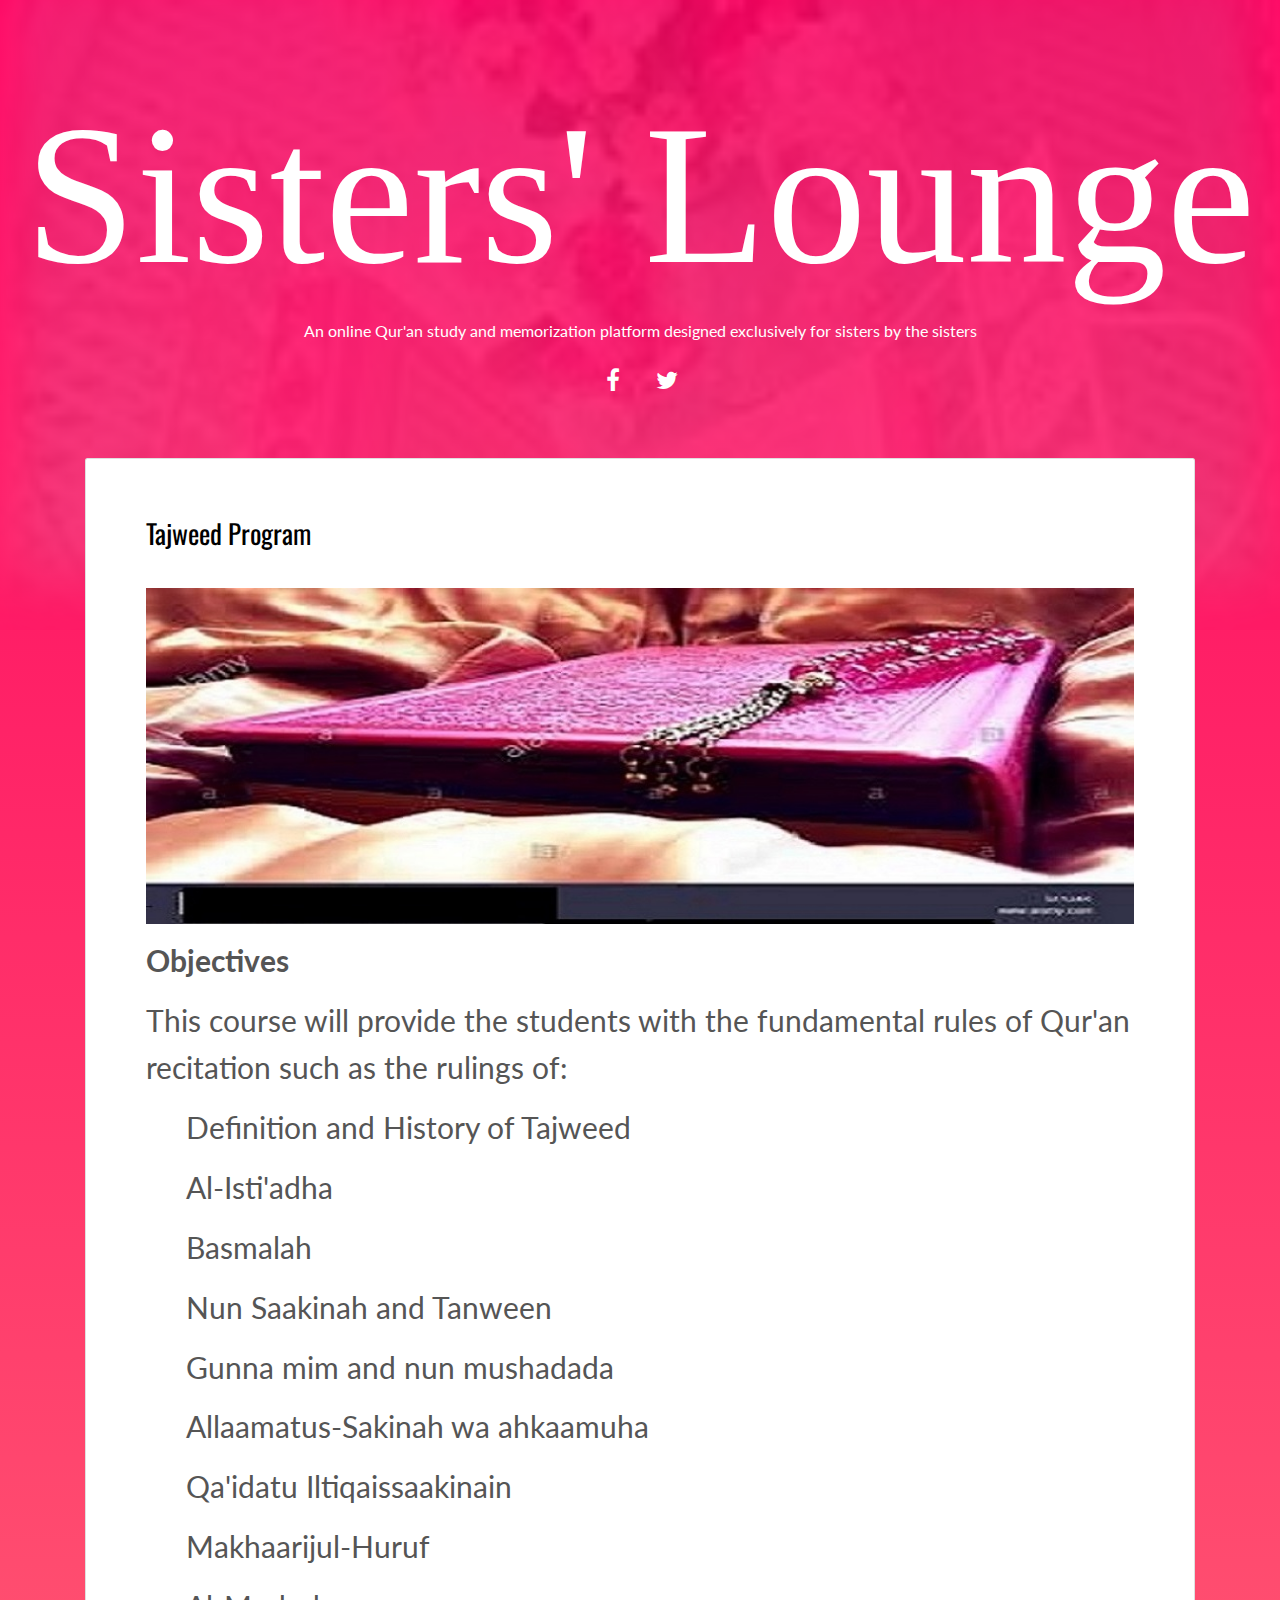
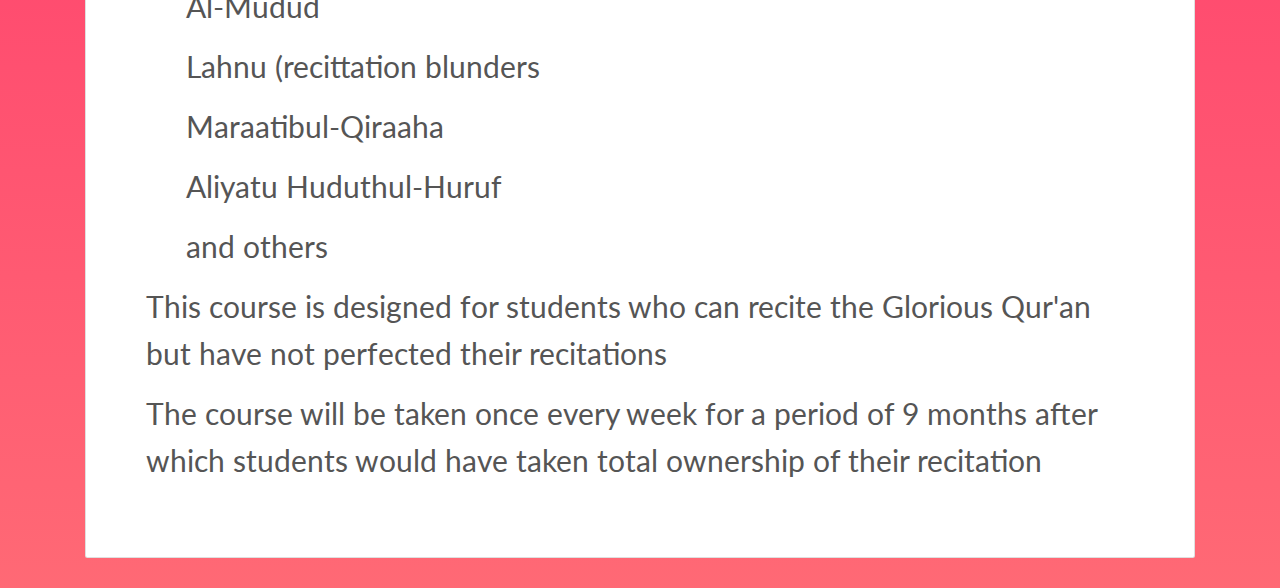
==== commit 14432d1a: "Update tajweed.html" ====
--- a/tajweed.html
+++ b/tajweed.html
@@ -75,7 +75,7 @@
 
               <p>This course is designed for students who can recite the Glorious Qur'an but have not perfected their recitations</p>
 
-              <p> The course will be taken once every week for a period of 9 months after which students would have taken </p>
+              <p> The course will be taken once every week for a period of 9 months after which students would have taken total ownership of their recitation</p>
 
               </div>
             </div>
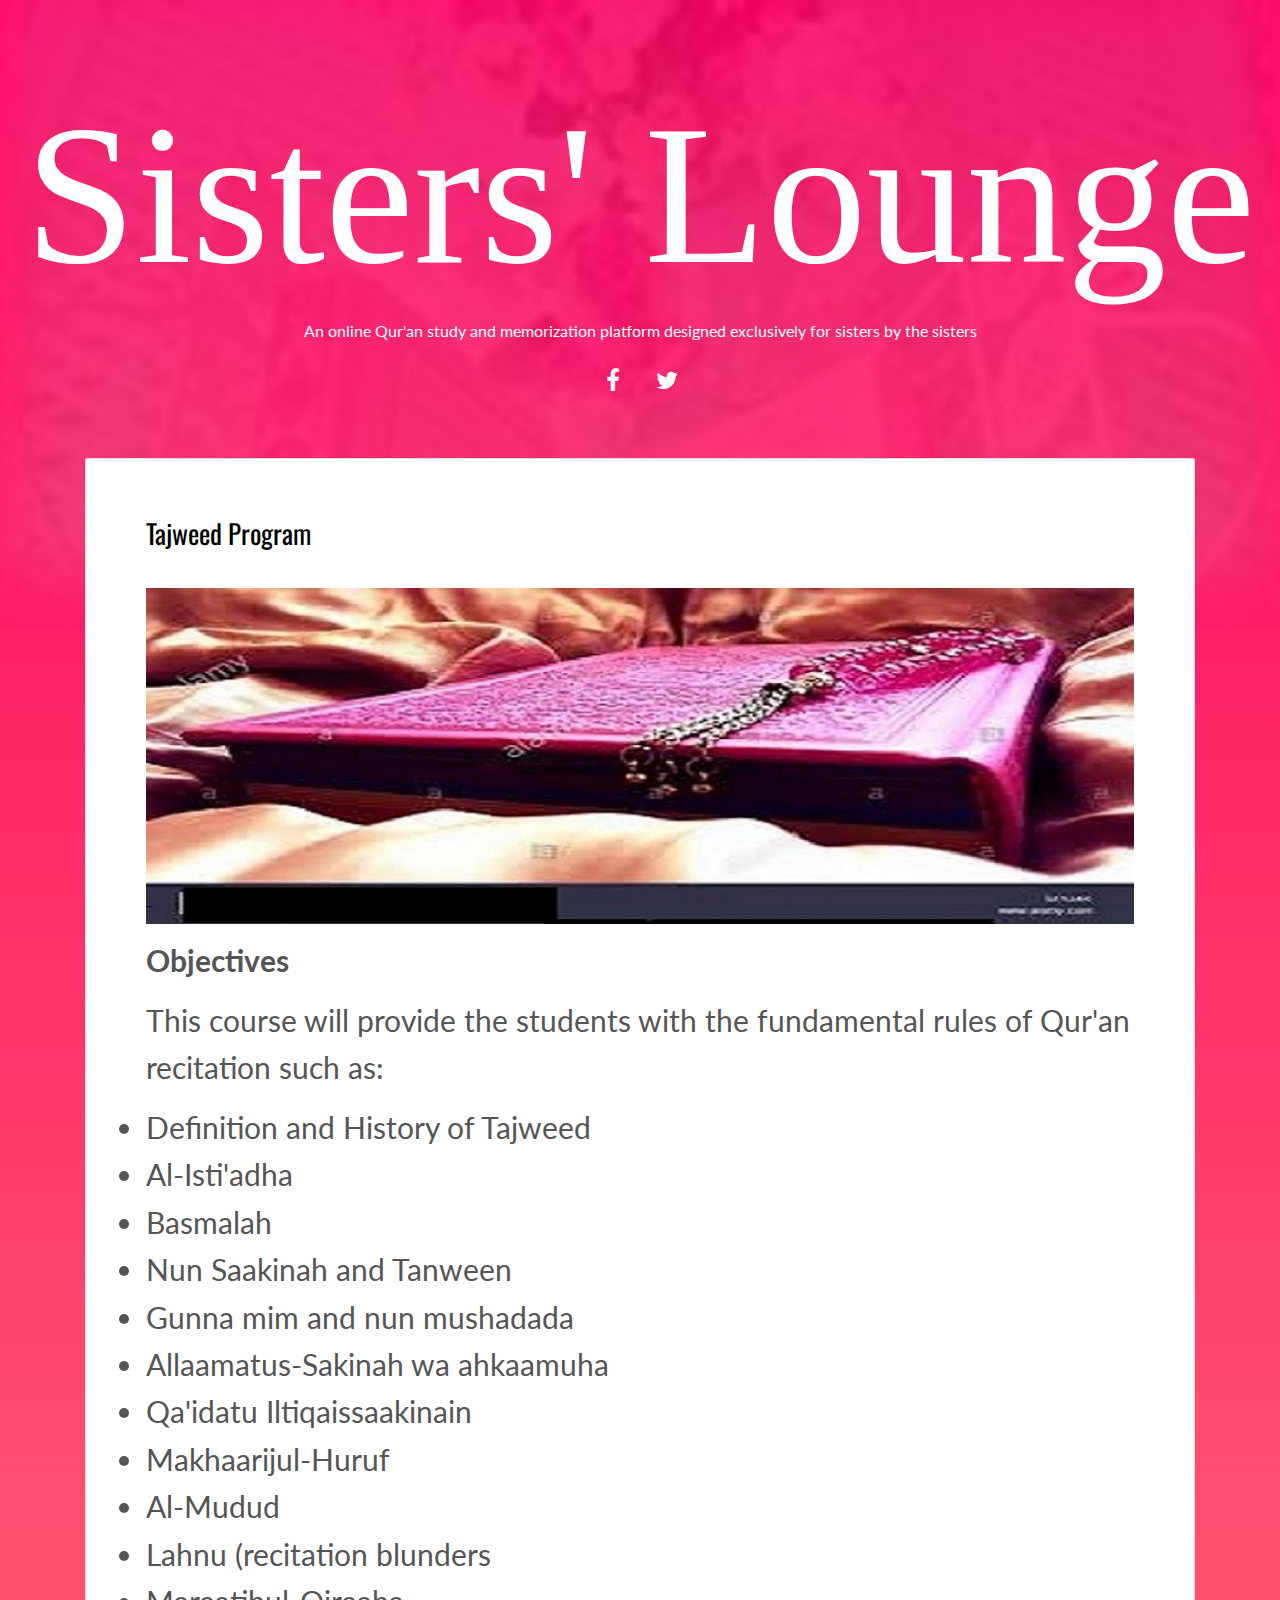
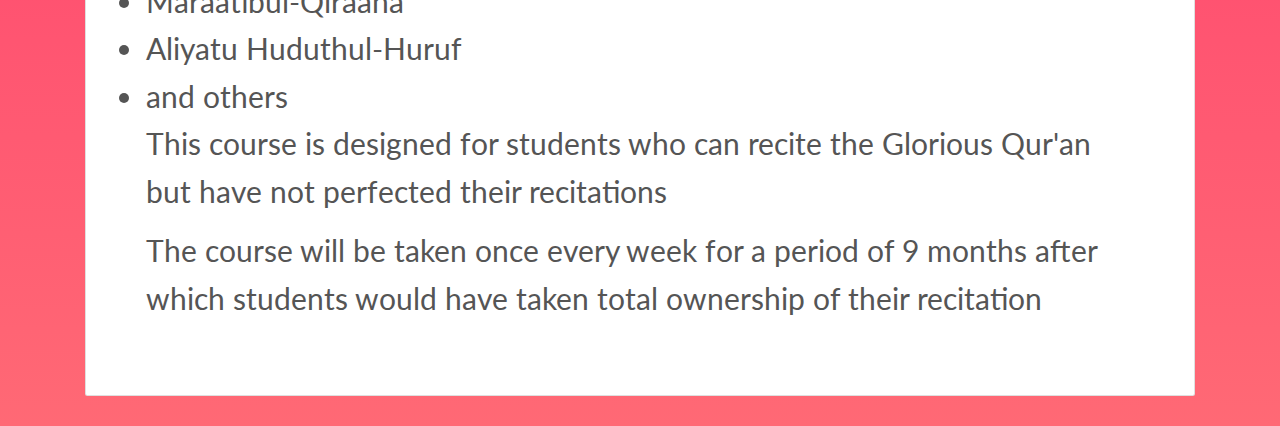
==== commit 51b33a5a: "Update tajweed.html" ====
--- a/tajweed.html
+++ b/tajweed.html
@@ -58,20 +58,20 @@
               <div class="col-md-12 intro">
 
               <p><strong>Objectives</strong></p>
-              <p>This course will provide the students with the fundamental rules of Qur'an recitation such as the rulings of:</p>
-              <ul>Definition and History of Tajweed</ul>
-              <ul>Al-Isti'adha</ul>
-              <ul>Basmalah</ul>
-              <ul>Nun Saakinah and Tanween</ul>
-              <ul> Gunna mim and nun mushadada</ul> 
-              <ul>Allaamatus-Sakinah wa ahkaamuha</ul>
-              <ul>Qa'idatu Iltiqaissaakinain</ul>
-              <ul> Makhaarijul-Huruf</ul>
-              <ul>Al-Mudud</ul>
-              <ul>Lahnu (recittation blunders</ul>
-              <ul>Maraatibul-Qiraaha</ul>
-              <ul>Aliyatu Huduthul-Huruf</ul>
-              <ul> and others</ul>
+              <p>This course will provide the students with the fundamental rules of Qur'an recitation such as:</p>
+              <li>Definition and History of Tajweed</li>
+              <li>Al-Isti'adha</li>
+              <li>Basmalah</li>
+              <li>Nun Saakinah and Tanween</li>
+              <li> Gunna mim and nun mushadada</li> 
+              <li>Allaamatus-Sakinah wa ahkaamuha</li>
+              <li>Qa'idatu Iltiqaissaakinain</li>
+              <li> Makhaarijul-Huruf</li>
+              <li>Al-Mudud</li>
+              <li>Lahnu (recitation blunders</li>
+              <li>Maraatibul-Qiraaha</li>
+              <li>Aliyatu Huduthul-Huruf</li>
+              <li> and others</li>
 
               <p>This course is designed for students who can recite the Glorious Qur'an but have not perfected their recitations</p>
 
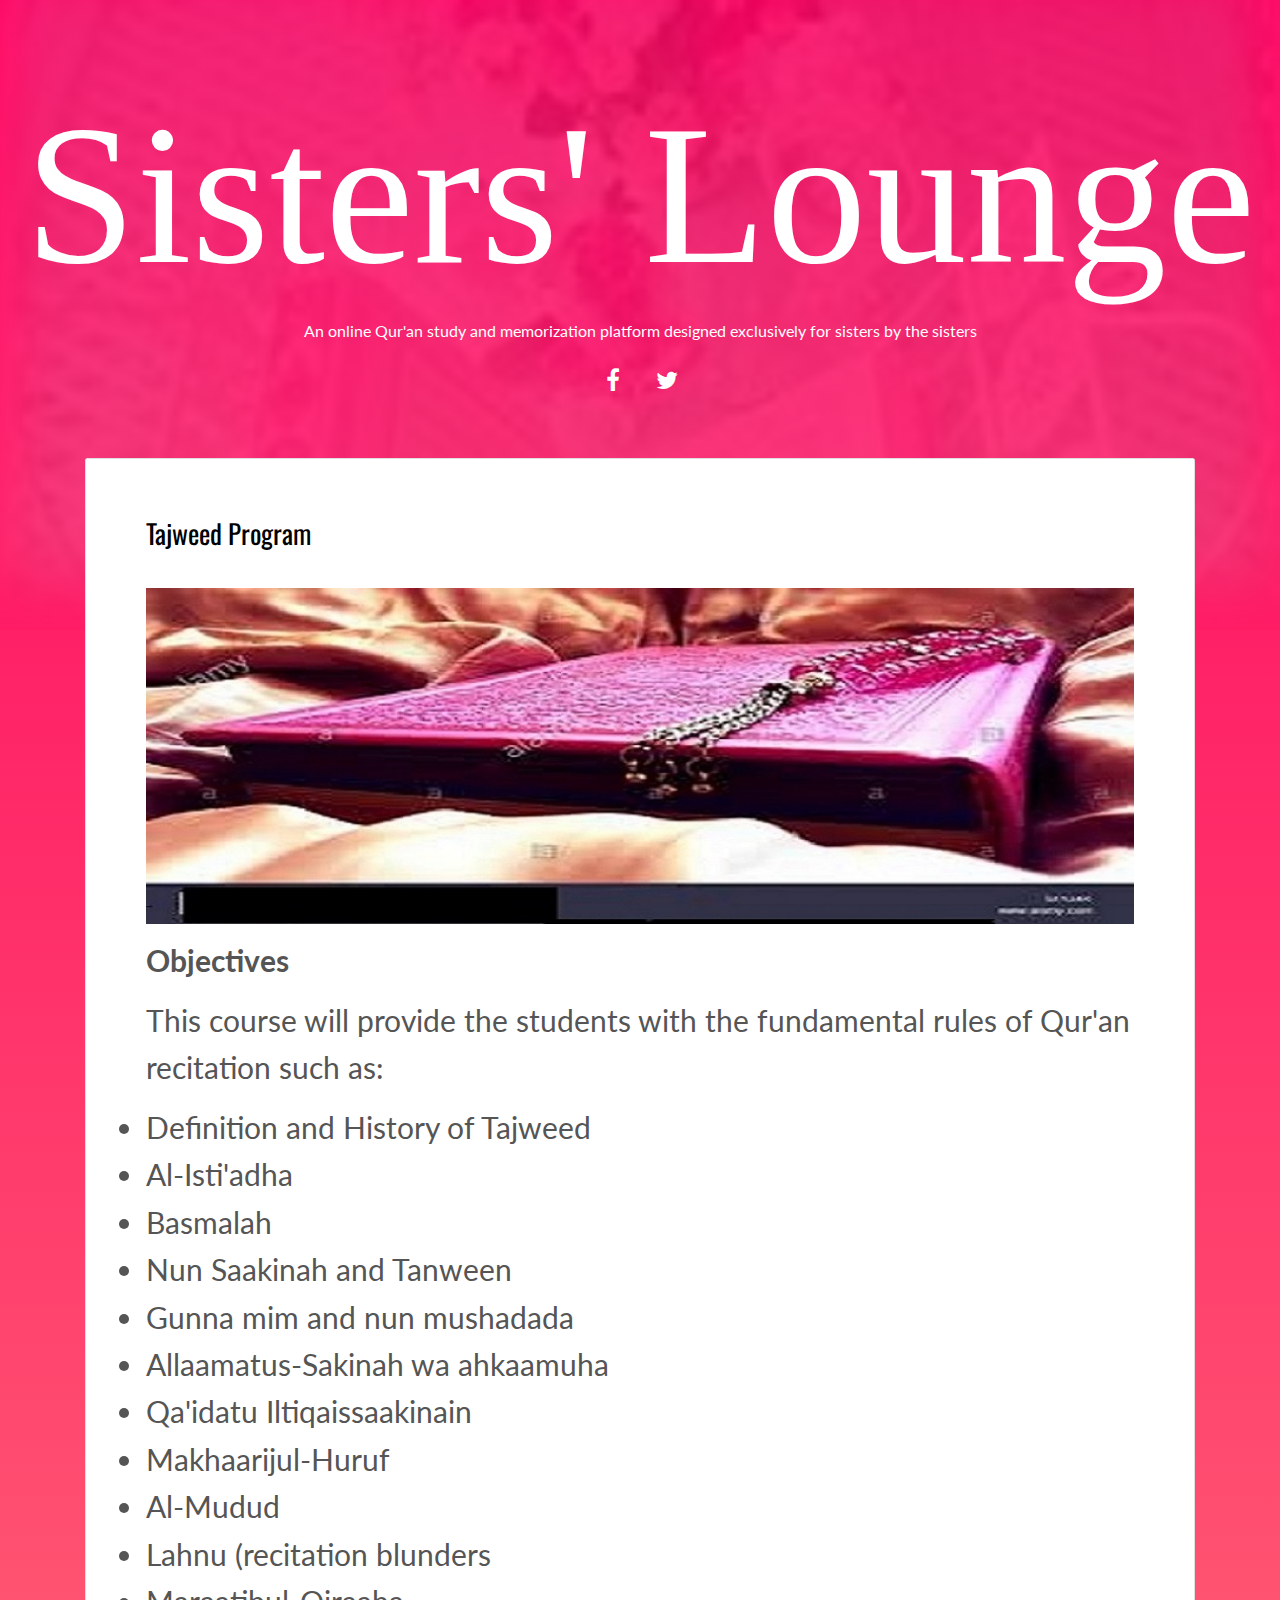
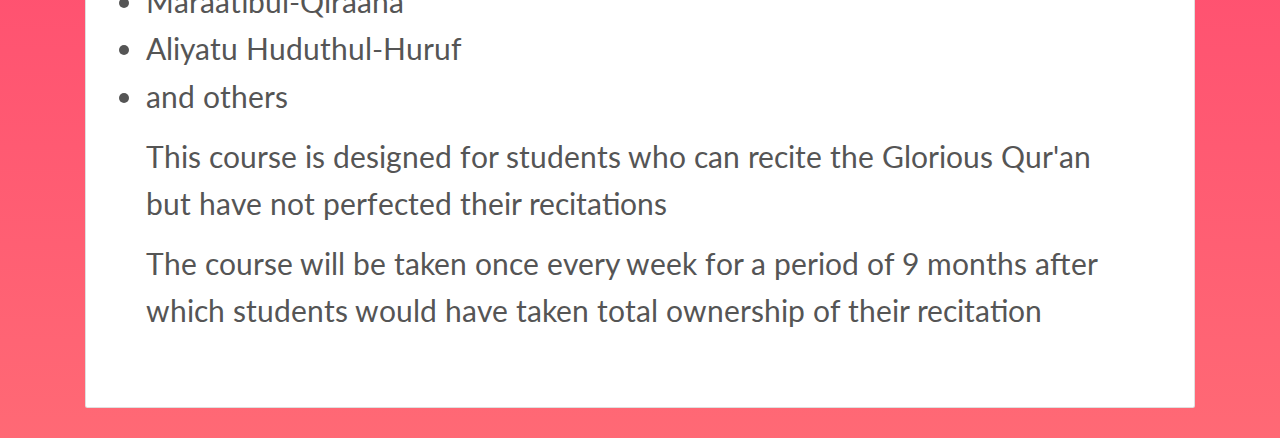
==== commit de2d682c: "Update tajweed.html" ====
--- a/tajweed.html
+++ b/tajweed.html
@@ -59,7 +59,7 @@
 
               <p><strong>Objectives</strong></p>
               <p>This course will provide the students with the fundamental rules of Qur'an recitation such as:</p>
-              <li>Definition and History of Tajweed</li>
+              <p> <li>Definition and History of Tajweed</li>
               <li>Al-Isti'adha</li>
               <li>Basmalah</li>
               <li>Nun Saakinah and Tanween</li>
@@ -71,7 +71,7 @@
               <li>Lahnu (recitation blunders</li>
               <li>Maraatibul-Qiraaha</li>
               <li>Aliyatu Huduthul-Huruf</li>
-              <li> and others</li>
+                <li> and others</li></p>
 
               <p>This course is designed for students who can recite the Glorious Qur'an but have not perfected their recitations</p>
 
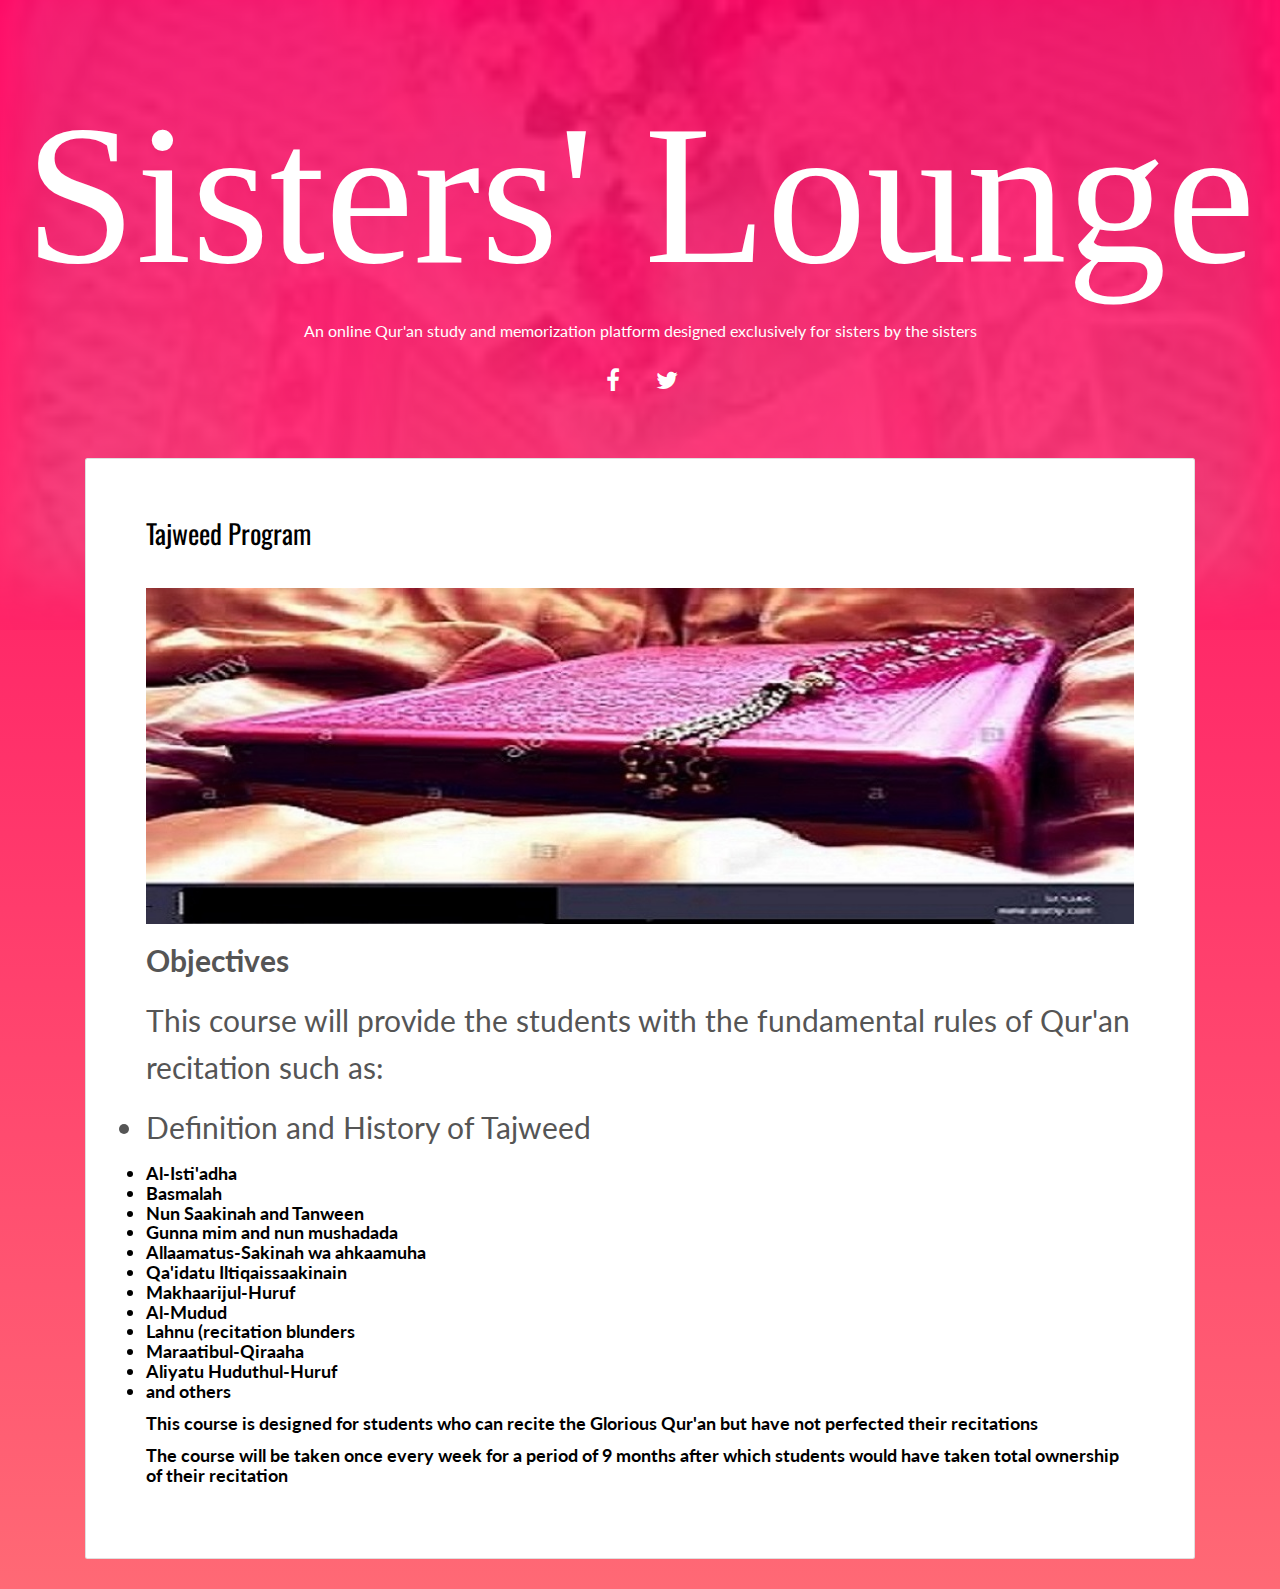
==== commit 1d918292: "Update tajweed.html" ====
--- a/tajweed.html
+++ b/tajweed.html
@@ -60,7 +60,7 @@
               <p><strong>Objectives</strong></p>
               <p>This course will provide the students with the fundamental rules of Qur'an recitation such as:</p>
               <p> <li>Definition and History of Tajweed</li>
-              <li>Al-Isti'adha</li>
+              <h5><li>Al-Isti'adha</li>
               <li>Basmalah</li>
               <li>Nun Saakinah and Tanween</li>
               <li> Gunna mim and nun mushadada</li> 
@@ -70,7 +70,7 @@
               <li>Al-Mudud</li>
               <li>Lahnu (recitation blunders</li>
               <li>Maraatibul-Qiraaha</li>
-              <li>Aliyatu Huduthul-Huruf</li>
+                <li>Aliyatu Huduthul-Huruf</li></5>
                 <li> and others</li></p>
 
               <p>This course is designed for students who can recite the Glorious Qur'an but have not perfected their recitations</p>
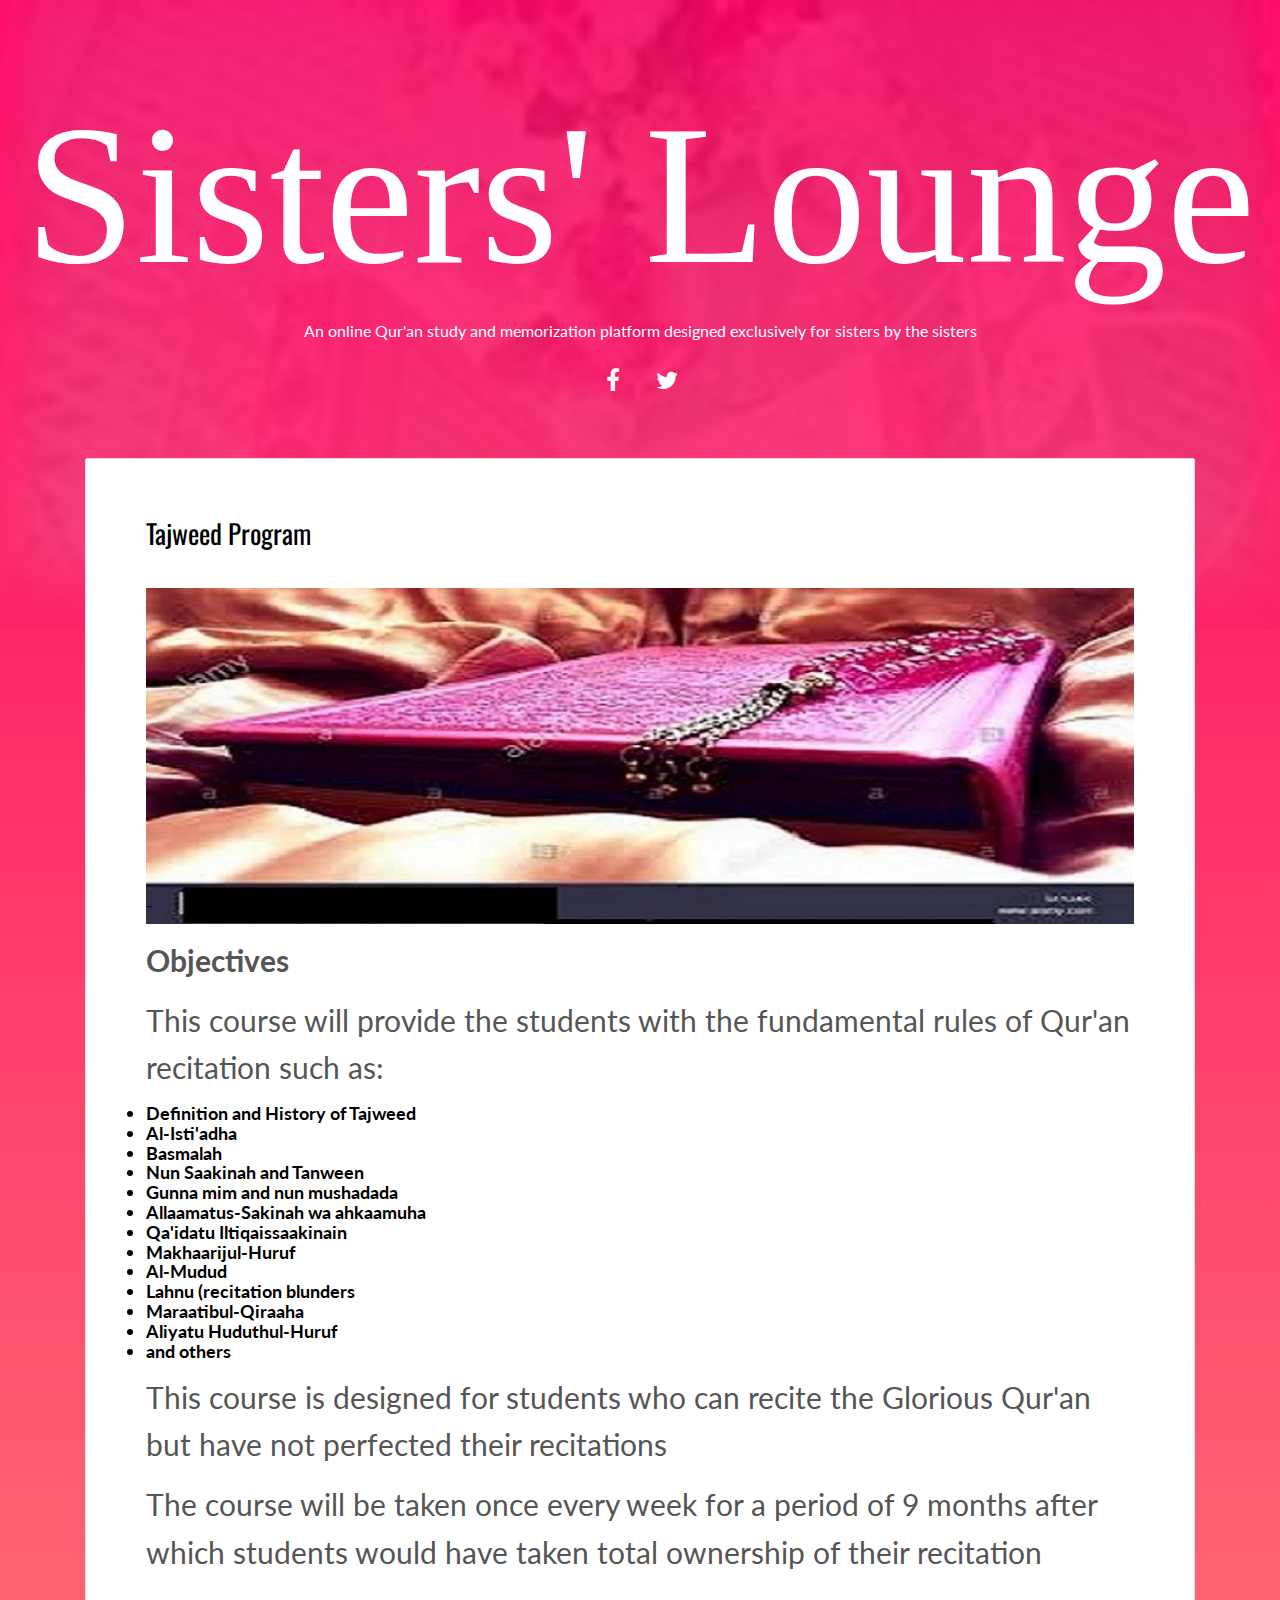
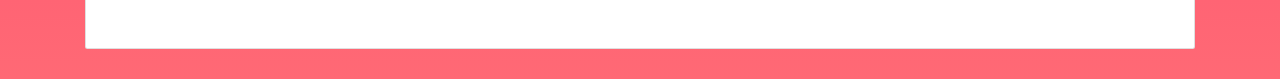
==== commit 0c5757a0: "Update tajweed.html" ====
--- a/tajweed.html
+++ b/tajweed.html
@@ -59,8 +59,8 @@
 
               <p><strong>Objectives</strong></p>
               <p>This course will provide the students with the fundamental rules of Qur'an recitation such as:</p>
-              <p> <li>Definition and History of Tajweed</li>
-              <h5><li>Al-Isti'adha</li>
+              <p><h5><li>Definition and History of Tajweed</li>
+              <li>Al-Isti'adha</li>
               <li>Basmalah</li>
               <li>Nun Saakinah and Tanween</li>
               <li> Gunna mim and nun mushadada</li> 
@@ -70,8 +70,8 @@
               <li>Al-Mudud</li>
               <li>Lahnu (recitation blunders</li>
               <li>Maraatibul-Qiraaha</li>
-                <li>Aliyatu Huduthul-Huruf</li></5>
-                <li> and others</li></p>
+                <li>Aliyatu Huduthul-Huruf</li>
+                <li> and others</li></p></h5>
 
               <p>This course is designed for students who can recite the Glorious Qur'an but have not perfected their recitations</p>
 
